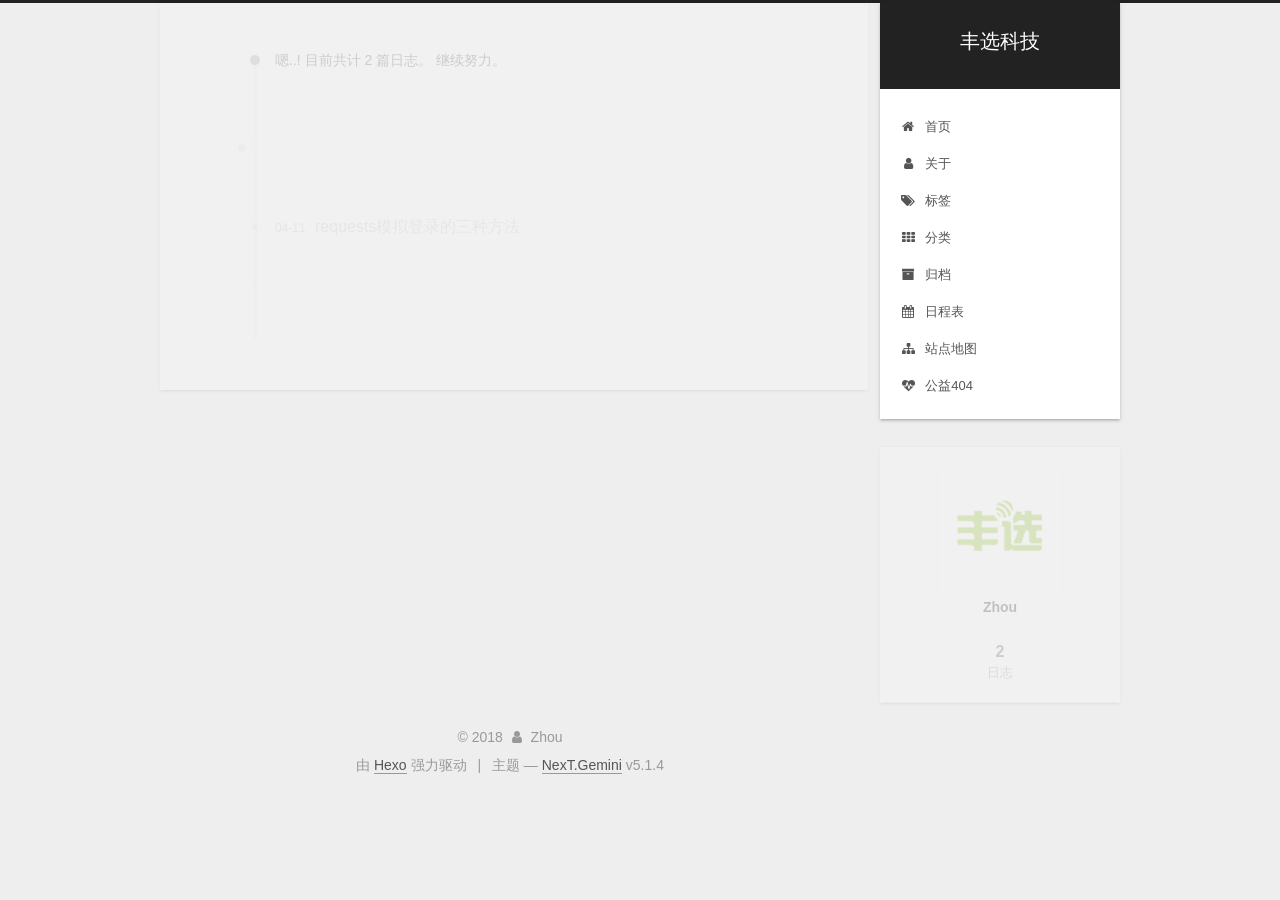
==== archives/index.html @ ca6ec71e "Site updated: 2018-04-11 14:14:42" ====
<!DOCTYPE html>



  


<html class="theme-next gemini use-motion" lang="zh-Hans">
<head>
  <meta charset="UTF-8"/>
<meta http-equiv="X-UA-Compatible" content="IE=edge" />
<meta name="viewport" content="width=device-width, initial-scale=1, maximum-scale=1"/>
<meta name="theme-color" content="#222">









<meta http-equiv="Cache-Control" content="no-transform" />
<meta http-equiv="Cache-Control" content="no-siteapp" />
















  
  
  <link href="/lib/fancybox/source/jquery.fancybox.css?v=2.1.5" rel="stylesheet" type="text/css" />







<link href="/lib/font-awesome/css/font-awesome.min.css?v=4.6.2" rel="stylesheet" type="text/css" />

<link href="/css/main.css?v=5.1.4" rel="stylesheet" type="text/css" />


  <link rel="apple-touch-icon" sizes="180x180" href="/images/apple-touch-icon-next.png?v=5.1.4">


  <link rel="icon" type="image/png" sizes="32x32" href="/images/favicon-32x32-next.png?v=5.1.4">


  <link rel="icon" type="image/png" sizes="16x16" href="/images/favicon-16x16-next.png?v=5.1.4">


  <link rel="mask-icon" href="/images/logo.svg?v=5.1.4" color="#222">





  <meta name="keywords" content="Hexo, NexT" />










<meta property="og:type" content="website">
<meta property="og:title" content="丰选科技">
<meta property="og:url" content="http://yoursite.com/archives/index.html">
<meta property="og:site_name" content="丰选科技">
<meta property="og:locale" content="zh-Hans">
<meta name="twitter:card" content="summary">
<meta name="twitter:title" content="丰选科技">



<script type="text/javascript" id="hexo.configurations">
  var NexT = window.NexT || {};
  var CONFIG = {
    root: '/',
    scheme: 'Gemini',
    version: '5.1.4',
    sidebar: {"position":"right","display":"post","offset":12,"b2t":false,"scrollpercent":false,"onmobile":false},
    fancybox: true,
    tabs: true,
    motion: {"enable":true,"async":false,"transition":{"post_block":"fadeIn","post_header":"slideDownIn","post_body":"slideDownIn","coll_header":"slideLeftIn","sidebar":"slideUpIn"}},
    duoshuo: {
      userId: '0',
      author: '博主'
    },
    algolia: {
      applicationID: '',
      apiKey: '',
      indexName: '',
      hits: {"per_page":10},
      labels: {"input_placeholder":"Search for Posts","hits_empty":"We didn't find any results for the search: ${query}","hits_stats":"${hits} results found in ${time} ms"}
    }
  };
</script>



  <link rel="canonical" href="http://yoursite.com/archives/"/>





  <title>归档 | 丰选科技</title>
  








</head>

<body itemscope itemtype="http://schema.org/WebPage" lang="zh-Hans">

  
  
    
  

  <div class="container sidebar-position-right page-archive">
    <div class="headband"></div>

    <header id="header" class="header" itemscope itemtype="http://schema.org/WPHeader">
      <div class="header-inner"><div class="site-brand-wrapper">
  <div class="site-meta ">
    

    <div class="custom-logo-site-title">
      <a href="/"  class="brand" rel="start">
        <span class="logo-line-before"><i></i></span>
        <span class="site-title">丰选科技</span>
        <span class="logo-line-after"><i></i></span>
      </a>
    </div>
      
        <p class="site-subtitle"></p>
      
  </div>

  <div class="site-nav-toggle">
    <button>
      <span class="btn-bar"></span>
      <span class="btn-bar"></span>
      <span class="btn-bar"></span>
    </button>
  </div>
</div>

<nav class="site-nav">
  

  
    <ul id="menu" class="menu">
      
        
        <li class="menu-item menu-item-home">
          <a href="/" rel="section">
            
              <i class="menu-item-icon fa fa-fw fa-home"></i> <br />
            
            首页
          </a>
        </li>
      
        
        <li class="menu-item menu-item-about">
          <a href="/about/" rel="section">
            
              <i class="menu-item-icon fa fa-fw fa-user"></i> <br />
            
            关于
          </a>
        </li>
      
        
        <li class="menu-item menu-item-tags">
          <a href="/tags/" rel="section">
            
              <i class="menu-item-icon fa fa-fw fa-tags"></i> <br />
            
            标签
          </a>
        </li>
      
        
        <li class="menu-item menu-item-categories">
          <a href="/categories/" rel="section">
            
              <i class="menu-item-icon fa fa-fw fa-th"></i> <br />
            
            分类
          </a>
        </li>
      
        
        <li class="menu-item menu-item-archives">
          <a href="/archives/" rel="section">
            
              <i class="menu-item-icon fa fa-fw fa-archive"></i> <br />
            
            归档
          </a>
        </li>
      
        
        <li class="menu-item menu-item-schedule">
          <a href="/schedule/" rel="section">
            
              <i class="menu-item-icon fa fa-fw fa-calendar"></i> <br />
            
            日程表
          </a>
        </li>
      
        
        <li class="menu-item menu-item-sitemap">
          <a href="/sitemap.xml" rel="section">
            
              <i class="menu-item-icon fa fa-fw fa-sitemap"></i> <br />
            
            站点地图
          </a>
        </li>
      
        
        <li class="menu-item menu-item-commonweal">
          <a href="/404/" rel="section">
            
              <i class="menu-item-icon fa fa-fw fa-heartbeat"></i> <br />
            
            公益404
          </a>
        </li>
      

      
    </ul>
  

  
</nav>



 </div>
    </header>

    <main id="main" class="main">
      <div class="main-inner">
        <div class="content-wrap">
          <div id="content" class="content">
            

  
  
  
  <div class="post-block archive">
    <div id="posts" class="posts-collapse">
      <span class="archive-move-on"></span>

      <span class="archive-page-counter">
        
        
        
          
        
        嗯..! 目前共计 2 篇日志。 继续努力。
      </span>

      

        
        
        

        
          
          <div class="collection-title">
            <h1 class="archive-year" id="archive-year-2018">2018</h1>
          </div>
        
        

        

  <article class="post post-type-normal" itemscope itemtype="http://schema.org/Article">
    <header class="post-header">

      <h2 class="post-title">
        
            <a class="post-title-link" href="/2018/04/11/session/" itemprop="url">
              
                <span itemprop="name">requests模拟登录的三种方法</span>
              
            </a>
        
      </h2>

      <div class="post-meta">
        <time class="post-time" itemprop="dateCreated"
              datetime="2018-04-11T11:55:01+08:00"
              content="2018-04-11" >
          04-11
        </time>
      </div>

    </header>
  </article>



      

        
        
        

        
        

        

  <article class="post post-type-normal" itemscope itemtype="http://schema.org/Article">
    <header class="post-header">

      <h2 class="post-title">
        
            <a class="post-title-link" href="/2018/04/11/hello-world/" itemprop="url">
              
                <span itemprop="name">Hello World</span>
              
            </a>
        
      </h2>

      <div class="post-meta">
        <time class="post-time" itemprop="dateCreated"
              datetime="2018-04-11T11:30:11+08:00"
              content="2018-04-11" >
          04-11
        </time>
      </div>

    </header>
  </article>



      

    </div>
  </div>
  
  
  

  



          </div>
          


          

        </div>
        
          
  
  <div class="sidebar-toggle">
    <div class="sidebar-toggle-line-wrap">
      <span class="sidebar-toggle-line sidebar-toggle-line-first"></span>
      <span class="sidebar-toggle-line sidebar-toggle-line-middle"></span>
      <span class="sidebar-toggle-line sidebar-toggle-line-last"></span>
    </div>
  </div>

  <aside id="sidebar" class="sidebar">
    
    <div class="sidebar-inner">

      

      

      <section class="site-overview-wrap sidebar-panel sidebar-panel-active">
        <div class="site-overview">
          <div class="site-author motion-element" itemprop="author" itemscope itemtype="http://schema.org/Person">
            
              <img class="site-author-image" itemprop="image"
                src="/uploads/touxiang.jpg"
                alt="Zhou" />
            
              <p class="site-author-name" itemprop="name">Zhou</p>
              <p class="site-description motion-element" itemprop="description"></p>
          </div>

          <nav class="site-state motion-element">

            
              <div class="site-state-item site-state-posts">
              
                <a href="/archives/">
              
                  <span class="site-state-item-count">2</span>
                  <span class="site-state-item-name">日志</span>
                </a>
              </div>
            

            

            

          </nav>

          

          

          
          

          
          

          

        </div>
      </section>

      

      

    </div>
  </aside>


        
      </div>
    </main>

    <footer id="footer" class="footer">
      <div class="footer-inner">
        <div class="copyright">&copy; <span itemprop="copyrightYear">2018</span>
  <span class="with-love">
    <i class="fa fa-user"></i>
  </span>
  <span class="author" itemprop="copyrightHolder">Zhou</span>

  
</div>


  <div class="powered-by">由 <a class="theme-link" target="_blank" href="https://hexo.io">Hexo</a> 强力驱动</div>



  <span class="post-meta-divider">|</span>



  <div class="theme-info">主题 &mdash; <a class="theme-link" target="_blank" href="https://github.com/iissnan/hexo-theme-next">NexT.Gemini</a> v5.1.4</div>




        







        
      </div>
    </footer>

    
      <div class="back-to-top">
        <i class="fa fa-arrow-up"></i>
        
      </div>
    

    

  </div>

  

<script type="text/javascript">
  if (Object.prototype.toString.call(window.Promise) !== '[object Function]') {
    window.Promise = null;
  }
</script>









  












  
  
    <script type="text/javascript" src="/lib/jquery/index.js?v=2.1.3"></script>
  

  
  
    <script type="text/javascript" src="/lib/fastclick/lib/fastclick.min.js?v=1.0.6"></script>
  

  
  
    <script type="text/javascript" src="/lib/jquery_lazyload/jquery.lazyload.js?v=1.9.7"></script>
  

  
  
    <script type="text/javascript" src="/lib/velocity/velocity.min.js?v=1.2.1"></script>
  

  
  
    <script type="text/javascript" src="/lib/velocity/velocity.ui.min.js?v=1.2.1"></script>
  

  
  
    <script type="text/javascript" src="/lib/fancybox/source/jquery.fancybox.pack.js?v=2.1.5"></script>
  


  


  <script type="text/javascript" src="/js/src/utils.js?v=5.1.4"></script>

  <script type="text/javascript" src="/js/src/motion.js?v=5.1.4"></script>



  
  


  <script type="text/javascript" src="/js/src/affix.js?v=5.1.4"></script>

  <script type="text/javascript" src="/js/src/schemes/pisces.js?v=5.1.4"></script>



  

  


  <script type="text/javascript" src="/js/src/bootstrap.js?v=5.1.4"></script>



  


  




	





  





  












  





  

  

  

  
  

  

  

  

</body>
</html>
---- css/main.css ----
/* normalize.css v3.0.2 | MIT License | git.io/normalize */
html {
  font-family: sans-serif; /* 1 */
  -ms-text-size-adjust: 100%; /* 2 */
  -webkit-text-size-adjust: 100%; /* 2 */
}
body {
  margin: 0;
}
article,
aside,
details,
figcaption,
figure,
footer,
header,
hgroup,
main,
menu,
nav,
section,
summary {
  display: block;
}
audio,
canvas,
progress,
video {
  display: inline-block; /* 1 */
  vertical-align: baseline; /* 2 */
}
audio:not([controls]) {
  display: none;
  height: 0;
}
[hidden],
template {
  display: none;
}
a {
  background-color: transparent;
}
a:active,
a:hover {
  outline: 0;
}
abbr[title] {
  border-bottom: 1px dotted;
}
b,
strong {
  font-weight: bold;
}
dfn {
  font-style: italic;
}
h1 {
  font-size: 2em;
  margin: 0.67em 0;
}
mark {
  background: #ff0;
  color: #000;
}
small {
  font-size: 80%;
}
sub,
sup {
  font-size: 75%;
  line-height: 0;
  position: relative;
  vertical-align: baseline;
}
sup {
  top: -0.5em;
}
sub {
  bottom: -0.25em;
}
img {
  border: 0;
}
svg:not(:root) {
  overflow: hidden;
}
figure {
  margin: 1em 40px;
}
hr {
  -moz-box-sizing: content-box;
  box-sizing: content-box;
  height: 0;
}
pre {
  overflow: auto;
}
code,
kbd,
pre,
samp {
  font-family: monospace, monospace;
  font-size: 1em;
}
button,
input,
optgroup,
select,
textarea {
  color: inherit; /* 1 */
  font: inherit; /* 2 */
  margin: 0; /* 3 */
}
button {
  overflow: visible;
}
button,
select {
  text-transform: none;
}
button,
html input[type="button"],
input[type="reset"],
input[type="submit"] {
  -webkit-appearance: button; /* 2 */
  cursor: pointer; /* 3 */
}
button[disabled],
html input[disabled] {
  cursor: default;
}
button::-moz-focus-inner,
input::-moz-focus-inner {
  border: 0;
  padding: 0;
}
input {
  line-height: normal;
}
input[type="checkbox"],
input[type="radio"] {
  box-sizing: border-box; /* 1 */
  padding: 0; /* 2 */
}
input[type="number"]::-webkit-inner-spin-button,
input[type="number"]::-webkit-outer-spin-button {
  height: auto;
}
input[type="search"] {
  -webkit-appearance: textfield; /* 1 */
  -moz-box-sizing: content-box;
  -webkit-box-sizing: content-box; /* 2 */
  box-sizing: content-box;
}
input[type="search"]::-webkit-search-cancel-button,
input[type="search"]::-webkit-search-decoration {
  -webkit-appearance: none;
}
fieldset {
  border: 1px solid #c0c0c0;
  margin: 0 2px;
  padding: 0.35em 0.625em 0.75em;
}
legend {
  border: 0; /* 1 */
  padding: 0; /* 2 */
}
textarea {
  overflow: auto;
}
optgroup {
  font-weight: bold;
}
table {
  border-collapse: collapse;
  border-spacing: 0;
}
td,
th {
  padding: 0;
}
::selection {
  background: #262a30;
  color: #fff;
}
body {
  position: relative;
  font-family: 'Lato', "PingFang SC", "Microsoft YaHei", sans-serif;
  font-size: 14px;
  line-height: 2;
  color: #555;
  background: #eee;
}
@media (max-width: 767px) {
  body {
    padding-right: 0 !important;
  }
}
@media (min-width: 768px) and (max-width: 991px) {
  body {
    padding-right: 0 !important;
  }
}
@media (min-width: 1600px) {
  body {
    font-size: 16px;
  }
}
h1,
h2,
h3,
h4,
h5,
h6 {
  margin: 0;
  padding: 0;
  font-weight: bold;
  line-height: 1.5;
  font-family: 'Lato', "PingFang SC", "Microsoft YaHei", sans-serif;
}
h2,
h3,
h4,
h5,
h6 {
  margin: 20px 0 15px;
}
h1 {
  font-size: 22px;
}
@media (max-width: 767px) {
  h1 {
    font-size: 18px;
  }
}
h2 {
  font-size: 20px;
}
@media (max-width: 767px) {
  h2 {
    font-size: 16px;
  }
}
h3 {
  font-size: 18px;
}
@media (max-width: 767px) {
  h3 {
    font-size: 14px;
  }
}
h4 {
  font-size: 16px;
}
@media (max-width: 767px) {
  h4 {
    font-size: 12px;
  }
}
h5 {
  font-size: 14px;
}
@media (max-width: 767px) {
  h5 {
    font-size: 10px;
  }
}
h6 {
  font-size: 12px;
}
@media (max-width: 767px) {
  h6 {
    font-size: 8px;
  }
}
p {
  margin: 0 0 20px 0;
}
a {
  color: #555;
  text-decoration: none;
  outline: none;
  border-bottom: 1px solid #999;
  word-wrap: break-word;
}
a:hover {
  color: #222;
  border-bottom-color: #222;
}
blockquote {
  margin: 0;
  padding: 0;
}
img {
  display: block;
  margin: auto;
  max-width: 100%;
  height: auto;
}
hr {
  margin: 40px 0;
  height: 3px;
  border: none;
  background-color: #ddd;
  background-image: repeating-linear-gradient(-45deg, #fff, #fff 4px, transparent 4px, transparent 8px);
}
blockquote {
  padding: 0 15px;
  color: #666;
  border-left: 4px solid #ddd;
}
blockquote cite::before {
  content: "-";
  padding: 0 5px;
}
dt {
  font-weight: 700;
}
dd {
  margin: 0;
  padding: 0;
}
kbd {
  border: 1px solid #ccc;
  border-radius: 0.2em;
  box-shadow: 0.1em 0.1em 0.2em rgba(0,0,0,0.1);
  background-color: #f9f9f9;
  font-family: inherit;
  background-image: -webkit-linear-gradient(top, #eee, #fff, #eee);
  padding: 0.1em 0.3em;
  white-space: nowrap;
}
.text-left {
  text-align: left;
}
.text-center {
  text-align: center;
}
.text-right {
  text-align: right;
}
.text-justify {
  text-align: justify;
}
.text-nowrap {
  white-space: nowrap;
}
.text-lowercase {
  text-transform: lowercase;
}
.text-uppercase {
  text-transform: uppercase;
}
.text-capitalize {
  text-transform: capitalize;
}
.center-block {
  display: block;
  margin-left: auto;
  margin-right: auto;
}
.clearfix:before,
.clearfix:after {
  content: " ";
  display: table;
}
.clearfix:after {
  clear: both;
}
.pullquote {
  width: 45%;
}
.pullquote.left {
  float: left;
  margin-left: 5px;
  margin-right: 10px;
}
.pullquote.right {
  float: right;
  margin-left: 10px;
  margin-right: 5px;
}
.affix.affix.affix {
  position: fixed;
}
.translation {
  margin-top: -20px;
  font-size: 14px;
  color: #999;
}
.scrollbar-measure {
  width: 100px;
  height: 100px;
  overflow: scroll;
  position: absolute;
  top: -9999px;
}
.use-motion .motion-element {
  opacity: 0;
}
table {
  margin: 20px 0;
  width: 100%;
  border-collapse: collapse;
  border-spacing: 0;
  border: 1px solid #ddd;
  font-size: 14px;
  table-layout: fixed;
  word-wrap: break-all;
}
table>tbody>tr:nth-of-type(odd) {
  background-color: #f9f9f9;
}
table>tbody>tr:hover {
  background-color: #f5f5f5;
}
caption,
th,
td {
  padding: 8px;
  text-align: left;
  vertical-align: middle;
  font-weight: normal;
}
th,
td {
  border-bottom: 3px solid #ddd;
  border-right: 1px solid #eee;
}
th {
  padding-bottom: 10px;
  font-weight: 700;
}
td {
  border-bottom-width: 1px;
}
html,
body {
  height: 100%;
}
.container {
  position: relative;
  min-height: 100%;
}
.header-inner {
  margin: 0 auto;
  padding: 100px 0 70px;
  width: calc(100% - 252px);
}
@media (min-width: 1600px) {
  .container .header-inner {
    width: 900px;
  }
}
.main {
  padding-bottom: 150px;
}
.main-inner {
  margin: 0 auto;
  width: calc(100% - 252px);
}
@media (min-width: 1600px) {
  .container .main-inner {
    width: 900px;
  }
}
.footer {
  position: absolute;
  left: 0;
  bottom: 0;
  width: 100%;
  min-height: 50px;
}
.footer-inner {
  box-sizing: border-box;
  margin: 20px auto;
  width: calc(100% - 252px);
}
@media (min-width: 1600px) {
  .container .footer-inner {
    width: 900px;
  }
}
pre,
.highlight {
  overflow: auto;
  margin: 20px 0;
  padding: 0;
  font-size: 13px;
  color: #c5c8c6;
  background: #1d1f21;
  line-height: 1.6;
}
pre,
code {
  font-family: consolas, Menlo, "PingFang SC", "Microsoft YaHei", monospace;
}
code {
  padding: 2px 4px;
  word-wrap: break-word;
  color: #555;
  background: #eee;
  border-radius: 3px;
  font-size: 13px;
}
pre {
  padding: 10px;
}
pre code {
  padding: 0;
  color: #c5c8c6;
  background: none;
  text-shadow: none;
}
.highlight {
  border-radius: 1px;
}
.highlight pre {
  border: none;
  margin: 0;
  padding: 10px 0;
}
.highlight table {
  margin: 0;
  width: auto;
  border: none;
}
.highlight td {
  border: none;
  padding: 0;
}
.highlight figcaption {
  font-size: 1em;
  color: #c5c8c6;
  line-height: 1em;
  margin-bottom: 1em;
}
.highlight figcaption:before,
.highlight figcaption:after {
  content: " ";
  display: table;
}
.highlight figcaption:after {
  clear: both;
}
.highlight figcaption a {
  float: right;
  color: #c5c8c6;
}
.highlight figcaption a:hover {
  border-bottom-color: #c5c8c6;
}
.highlight .gutter pre {
  padding-left: 10px;
  padding-right: 10px;
  color: #888f96;
  text-align: right;
  background-color: #000;
}
.highlight .code pre {
  width: 100%;
  padding-left: 10px;
  padding-right: 10px;
  background-color: #1d1f21;
}
.highlight .line {
  height: 20px;
}
.gutter {
  -webkit-user-select: none;
  -moz-user-select: none;
  -ms-user-select: none;
  user-select: none;
}
.gist table {
  width: auto;
}
.gist table td {
  border: none;
}
pre .deletion {
  background: #008000;
}
pre .addition {
  background: #800000;
}
pre .meta {
  color: #b294bb;
}
pre .comment {
  color: #969896;
}
pre .variable,
pre .attribute,
pre .tag,
pre .regexp,
pre .ruby .constant,
pre .xml .tag .title,
pre .xml .pi,
pre .xml .doctype,
pre .html .doctype,
pre .css .id,
pre .css .class,
pre .css .pseudo {
  color: #c66;
}
pre .number,
pre .preprocessor,
pre .built_in,
pre .literal,
pre .params,
pre .constant,
pre .command {
  color: #de935f;
}
pre .ruby .class .title,
pre .css .rules .attribute,
pre .string,
pre .value,
pre .inheritance,
pre .header,
pre .ruby .symbol,
pre .xml .cdata,
pre .special,
pre .number,
pre .formula {
  color: #b5bd68;
}
pre .title,
pre .css .hexcolor {
  color: #8abeb7;
}
pre .function,
pre .python .decorator,
pre .python .title,
pre .ruby .function .title,
pre .ruby .title .keyword,
pre .perl .sub,
pre .javascript .title,
pre .coffeescript .title {
  color: #81a2be;
}
pre .keyword,
pre .javascript .function {
  color: #b294bb;
}
.full-image.full-image.full-image.full-image {
  border: none;
  max-width: 100%;
  width: auto;
  margin: 20px auto 25px;
}
@media (min-width: 992px) {
  .full-image.full-image.full-image.full-image {
    max-width: none;
    width: 118%;
    margin: 0 -9%;
  }
}
.blockquote-center,
.page-home .post-type-quote blockquote,
.page-post-detail .post-type-quote blockquote {
  position: relative;
  margin: 40px 0;
  padding: 0;
  border-left: none;
  text-align: center;
}
.blockquote-center::before,
.page-home .post-type-quote blockquote::before,
.page-post-detail .post-type-quote blockquote::before,
.blockquote-center::after,
.page-home .post-type-quote blockquote::after,
.page-post-detail .post-type-quote blockquote::after {
  position: absolute;
  content: ' ';
  display: block;
  width: 100%;
  height: 24px;
  opacity: 0.2;
  background-repeat: no-repeat;
  background-position: 0 -6px;
  background-size: 22px 22px;
}
.blockquote-center::before,
.page-home .post-type-quote blockquote::before,
.page-post-detail .post-type-quote blockquote::before {
  top: -20px;
  background-image: url("../images/quote-l.svg");
  border-top: 1px solid #ccc;
}
.blockquote-center::after,
.page-home .post-type-quote blockquote::after,
.page-post-detail .post-type-quote blockquote::after {
  bottom: -20px;
  background-image: url("../images/quote-r.svg");
  border-bottom: 1px solid #ccc;
  background-position: 100% 8px;
}
.blockquote-center p,
.page-home .post-type-quote blockquote p,
.page-post-detail .post-type-quote blockquote p,
.blockquote-center div,
.page-home .post-type-quote blockquote div,
.page-post-detail .post-type-quote blockquote div {
  text-align: center;
}
.post .post-body .group-picture img {
  box-sizing: border-box;
  padding: 0 3px;
  border: none;
}
.post .group-picture-row {
  overflow: hidden;
  margin-top: 6px;
}
.post .group-picture-row:first-child {
  margin-top: 0;
}
.post .group-picture-column {
  float: left;
}
.page-post-detail .post-body .group-picture-column {
  float: none;
  margin-top: 10px;
  width: auto !important;
}
.page-post-detail .post-body .group-picture-column img {
  margin: 0 auto;
}
.page-archive .group-picture-container {
  overflow: hidden;
}
.page-archive .group-picture-row {
  float: left;
}
.page-archive .group-picture-row:first-child {
  margin-top: 6px;
}
.page-archive .group-picture-column {
  max-width: 150px;
  max-height: 150px;
}
.post-body .note {
  position: relative;
  padding: 15px;
  margin-bottom: 20px;
  border: 1px solid #eee;
  border-left-width: 5px;
  border-radius: 3px;
}
.post-body .note h2,
.post-body .note h3,
.post-body .note h4,
.post-body .note h5,
.post-body .note h6 {
  margin-top: 0;
  margin-bottom: 0;
  border-bottom: initial;
  padding-top: 0 !important;
}
.post-body .note p:first-child,
.post-body .note ul:first-child,
.post-body .note ol:first-child,
.post-body .note table:first-child,
.post-body .note pre:first-child,
.post-body .note blockquote:first-child {
  margin-top: 0;
}
.post-body .note p:last-child,
.post-body .note ul:last-child,
.post-body .note ol:last-child,
.post-body .note table:last-child,
.post-body .note pre:last-child,
.post-body .note blockquote:last-child {
  margin-bottom: 0;
}
.post-body .note.default {
  border-left-color: #777;
}
.post-body .note.default h2,
.post-body .note.default h3,
.post-body .note.default h4,
.post-body .note.default h5,
.post-body .note.default h6 {
  color: #777;
}
.post-body .note.primary {
  border-left-color: #6f42c1;
}
.post-body .note.primary h2,
.post-body .note.primary h3,
.post-body .note.primary h4,
.post-body .note.primary h5,
.post-body .note.primary h6 {
  color: #6f42c1;
}
.post-body .note.info {
  border-left-color: #428bca;
}
.post-body .note.info h2,
.post-body .note.info h3,
.post-body .note.info h4,
.post-body .note.info h5,
.post-body .note.info h6 {
  color: #428bca;
}
.post-body .note.success {
  border-left-color: #5cb85c;
}
.post-body .note.success h2,
.post-body .note.success h3,
.post-body .note.success h4,
.post-body .note.success h5,
.post-body .note.success h6 {
  color: #5cb85c;
}
.post-body .note.warning {
  border-left-color: #f0ad4e;
}
.post-body .note.warning h2,
.post-body .note.warning h3,
.post-body .note.warning h4,
.post-body .note.warning h5,
.post-body .note.warning h6 {
  color: #f0ad4e;
}
.post-body .note.danger {
  border-left-color: #d9534f;
}
.post-body .note.danger h2,
.post-body .note.danger h3,
.post-body .note.danger h4,
.post-body .note.danger h5,
.post-body .note.danger h6 {
  color: #d9534f;
}
.post-body .label {
  display: inline;
  padding: 0 2px;
  white-space: nowrap;
}
.post-body .label.default {
  background-color: #f0f0f0;
}
.post-body .label.primary {
  background-color: #efe6f7;
}
.post-body .label.info {
  background-color: #e5f2f8;
}
.post-body .label.success {
  background-color: #e7f4e9;
}
.post-body .label.warning {
  background-color: #fcf6e1;
}
.post-body .label.danger {
  background-color: #fae8eb;
}
.post-body .tabs {
  position: relative;
  display: block;
  margin-bottom: 20px;
  padding-top: 10px;
}
.post-body .tabs ul.nav-tabs {
  margin: 0;
  padding: 0;
  display: flex;
  margin-bottom: -1px;
}
@media (max-width: 413px) {
  .post-body .tabs ul.nav-tabs {
    display: block;
    margin-bottom: 5px;
  }
}
.post-body .tabs ul.nav-tabs li.tab {
  list-style-type: none !important;
  margin: 0 0.25em 0 0;
  border-top: 3px solid transparent;
  border-left: 1px solid transparent;
  border-right: 1px solid transparent;
}
@media (max-width: 413px) {
  .post-body .tabs ul.nav-tabs li.tab {
    margin: initial;
    border-top: 1px solid transparent;
    border-left: 3px solid transparent;
    border-right: 1px solid transparent;
    border-bottom: 1px solid transparent;
  }
}
.post-body .tabs ul.nav-tabs li.tab a {
  outline: 0;
  border-bottom: initial;
  display: block;
  line-height: 1.8em;
  padding: 0.25em 0.75em;
  transition-duration: 0.2s;
  transition-timing-function: ease-out;
  transition-delay: 0s;
}
.post-body .tabs ul.nav-tabs li.tab a i {
  width: 1.285714285714286em;
}
.post-body .tabs ul.nav-tabs li.tab.active {
  border-top: 3px solid #fc6423;
  border-left: 1px solid #ddd;
  border-right: 1px solid #ddd;
  background-color: #fff;
}
@media (max-width: 413px) {
  .post-body .tabs ul.nav-tabs li.tab.active {
    border-top: 1px solid #ddd;
    border-left: 3px solid #fc6423;
    border-right: 1px solid #ddd;
    border-bottom: 1px solid #ddd;
  }
}
.post-body .tabs ul.nav-tabs li.tab.active a {
  cursor: default;
  color: #555;
}
.post-body .tabs .tab-content {
  background-color: #fff;
}
.post-body .tabs .tab-content .tab-pane {
  border: 1px solid #ddd;
  padding: 20px 20px 0 20px;
}
.post-body .tabs .tab-content .tab-pane:not(.active) {
  display: none !important;
}
.post-body .tabs .tab-content .tab-pane.active {
  display: block !important;
}
.btn {
  display: inline-block;
  padding: 0 20px;
  font-size: 14px;
  color: #555;
  background: #fff;
  border: 2px solid #555;
  text-decoration: none;
  border-radius: 2px;
  transition-property: background-color;
  transition-duration: 0.2s;
  transition-timing-function: ease-in-out;
  transition-delay: 0s;
  line-height: 2;
}
.btn:hover {
  border-color: #222;
  color: #fff;
  background: #222;
}
.btn +.btn {
  margin: 0 0 8px 8px;
}
.btn .fa-fw {
  width: 1.285714285714286em;
  text-align: left;
}
.btn-bar {
  display: block;
  width: 22px;
  height: 2px;
  background: #555;
  border-radius: 1px;
}
.btn-bar+.btn-bar {
  margin-top: 4px;
}
.pagination {
  margin: 120px 0 40px;
  text-align: center;
  border-top: 1px solid #eee;
}
.page-number-basic,
.pagination .prev,
.pagination .next,
.pagination .page-number,
.pagination .space {
  display: inline-block;
  position: relative;
  top: -1px;
  margin: 0 10px;
  padding: 0 11px;
}
@media (max-width: 767px) {
  .page-number-basic,
  .pagination .prev,
  .pagination .next,
  .pagination .page-number,
  .pagination .space {
    margin: 0 5px;
  }
}
.pagination .prev,
.pagination .next,
.pagination .page-number {
  border-bottom: 0;
  border-top: 1px solid #eee;
  transition-property: border-color;
  transition-duration: 0.2s;
  transition-timing-function: ease-in-out;
  transition-delay: 0s;
}
.pagination .prev:hover,
.pagination .next:hover,
.pagination .page-number:hover {
  border-top-color: #222;
}
.pagination .space {
  padding: 0;
  margin: 0;
}
.pagination .prev {
  margin-left: 0;
}
.pagination .next {
  margin-right: 0;
}
.pagination .page-number.current {
  color: #fff;
  background: #ccc;
  border-top-color: #ccc;
}
@media (max-width: 767px) {
  .pagination {
    border-top: none;
  }
  .pagination .prev,
  .pagination .next,
  .pagination .page-number {
    margin-bottom: 10px;
    border-top: 0;
    border-bottom: 1px solid #eee;
    padding: 0 10px;
  }
  .pagination .prev:hover,
  .pagination .next:hover,
  .pagination .page-number:hover {
    border-bottom-color: #222;
  }
}
.comments {
  margin: 60px 20px 0;
}
.tag-cloud {
  text-align: center;
}
.tag-cloud a {
  display: inline-block;
  margin: 10px;
}
.back-to-top {
  box-sizing: border-box;
  position: fixed;
  bottom: -100px;
  right: 30px;
  z-index: 1050;
  padding: 0 6px;
  width: 24px;
  background: #222;
  font-size: 12px;
  opacity: 0.6;
  color: #fff;
  cursor: pointer;
  text-align: center;
  -webkit-transform: translateZ(0);
  transition-property: bottom;
  transition-duration: 0.2s;
  transition-timing-function: ease-in-out;
  transition-delay: 0s;
}
@media (min-width: 768px) and (max-width: 991px) {
  .back-to-top {
    display: none !important;
  }
}
@media (max-width: 767px) {
  .back-to-top {
    display: none !important;
  }
}
.back-to-top.back-to-top-on {
  bottom: 30px;
}
.header {
  background: transparent;
}
.header-inner {
  position: relative;
}
.headband {
  height: 3px;
  background: #222;
}
.site-meta {
  margin: 0;
  text-align: center;
}
@media (max-width: 767px) {
  .site-meta {
    text-align: center;
  }
}
.brand {
  position: relative;
  display: inline-block;
  padding: 0 40px;
  color: #fff;
  background: #222;
  border-bottom: none;
}
.brand:hover {
  color: #fff;
}
.logo {
  display: inline-block;
  margin-right: 5px;
  line-height: 36px;
  vertical-align: top;
}
.site-title {
  display: inline-block;
  vertical-align: top;
  line-height: 36px;
  font-size: 20px;
  font-weight: normal;
  font-family: 'Lato', "PingFang SC", "Microsoft YaHei", sans-serif;
}
.site-subtitle {
  margin-top: 10px;
  font-size: 13px;
  color: #ddd;
}
.use-motion .brand {
  opacity: 0;
}
.use-motion .logo,
.use-motion .site-title,
.use-motion .site-subtitle {
  opacity: 0;
  position: relative;
  top: -10px;
}
.site-nav-toggle {
  display: none;
  position: absolute;
  top: 10px;
  left: 10px;
}
@media (max-width: 767px) {
  .site-nav-toggle {
    display: block;
  }
}
.site-nav-toggle button {
  margin-top: 2px;
  padding: 9px 10px;
  background: transparent;
  border: none;
}
@media (max-width: 767px) {
  .site-nav {
    display: none;
    margin: 0 -10px;
    padding: 0 10px;
    clear: both;
    border-top: 1px solid #ddd;
  }
}
@media (min-width: 768px) and (max-width: 991px) {
  .site-nav {
    display: block !important;
  }
}
@media (min-width: 992px) {
  .site-nav {
    display: block !important;
  }
}
.menu {
  margin-top: 20px;
  padding-left: 0;
  text-align: center;
}
.menu .menu-item {
  display: inline-block;
  margin: 0 10px;
  list-style: none;
}
@media screen and (max-width: 767px) {
  .menu .menu-item {
    margin-top: 10px;
  }
}
.menu .menu-item a {
  display: block;
  font-size: 13px;
  line-height: inherit;
  border-bottom: 1px solid transparent;
  transition-property: border-color;
  transition-duration: 0.2s;
  transition-timing-function: ease-in-out;
  transition-delay: 0s;
}
.menu .menu-item a:hover,
.menu-item-active a {
  border-bottom-color: #222;
}
.menu .menu-item .fa {
  margin-right: 5px;
}
.use-motion .menu-item {
  opacity: 0;
}
.post-body {
  font-family: 'Lato', "PingFang SC", "Microsoft YaHei", sans-serif;
}
@media (max-width: 767px) {
  .post-body {
    word-break: break-word;
  }
}
.post-body .fancybox img {
  display: block !important;
  margin: 0 auto;
  cursor: pointer;
  cursor: zoom-in;
  cursor: -webkit-zoom-in;
}
.post-body .image-caption,
.post-body .figure .caption {
  margin: -20px auto 15px;
  text-align: center;
  font-size: 14px;
  color: #999;
  font-weight: bold;
  line-height: 1;
}
.post-sticky-flag {
  display: inline-block;
  font-size: 16px;
  -ms-transform: rotate(30deg);
  -webkit-transform: rotate(30deg);
  -moz-transform: rotate(30deg);
  -ms-transform: rotate(30deg);
  -o-transform: rotate(30deg);
  transform: rotate(30deg);
}
.use-motion .post-block,
.use-motion .pagination,
.use-motion .comments {
  opacity: 0;
}
.use-motion .post-header {
  opacity: 0;
}
.use-motion .post-body {
  opacity: 0;
}
.use-motion .collection-title {
  opacity: 0;
}
.posts-expand {
  padding-top: 40px;
}
@media (max-width: 767px) {
  .posts-expand {
    margin: 0 20px;
  }
  .post-body pre .gutter pre {
    padding-right: 10px;
  }
  .post-body .highlight {
    margin-left: 0px;
    margin-right: 0px;
    padding: 0;
  }
  .post-body .highlight .gutter pre {
    padding-right: 10px;
  }
}
@media (min-width: 992px) {
  .posts-expand .post-body {
    text-align: justify;
  }
}
.posts-expand .post-body h2,
.posts-expand .post-body h3,
.posts-expand .post-body h4,
.posts-expand .post-body h5,
.posts-expand .post-body h6 {
  padding-top: 10px;
}
.posts-expand .post-body h2 .header-anchor,
.posts-expand .post-body h3 .header-anchor,
.posts-expand .post-body h4 .header-anchor,
.posts-expand .post-body h5 .header-anchor,
.posts-expand .post-body h6 .header-anchor {
  float: right;
  margin-left: 10px;
  color: #ccc;
  border-bottom-style: none;
  visibility: hidden;
}
.posts-expand .post-body h2 .header-anchor:hover,
.posts-expand .post-body h3 .header-anchor:hover,
.posts-expand .post-body h4 .header-anchor:hover,
.posts-expand .post-body h5 .header-anchor:hover,
.posts-expand .post-body h6 .header-anchor:hover {
  color: inherit;
}
.posts-expand .post-body h2:hover .header-anchor,
.posts-expand .post-body h3:hover .header-anchor,
.posts-expand .post-body h4:hover .header-anchor,
.posts-expand .post-body h5:hover .header-anchor,
.posts-expand .post-body h6:hover .header-anchor {
  visibility: visible;
}
.posts-expand .post-body ul li {
  list-style: circle;
}
.posts-expand .post-body img {
  box-sizing: border-box;
  margin: auto;
  padding: 3px;
  border: 1px solid #ddd;
}
.posts-expand .post-body .fancybox img {
  margin: 0 auto 25px;
}
@media (max-width: 767px) {
  .posts-collapse {
    margin: 0 20px;
  }
  .posts-collapse .post-title,
  .posts-collapse .post-meta {
    display: block;
    width: auto;
    text-align: left;
  }
}
.posts-collapse {
  position: relative;
  z-index: 1010;
  margin-left: 55px;
}
.posts-collapse::after {
  content: " ";
  position: absolute;
  top: 20px;
  left: 0;
  margin-left: -2px;
  width: 4px;
  height: 100%;
  background: #f5f5f5;
  z-index: -1;
}
@media (max-width: 767px) {
  .posts-collapse {
    margin: 0 20px;
  }
}
.posts-collapse .collection-title {
  position: relative;
  margin: 60px 0;
}
.posts-collapse .collection-title h1,
.posts-collapse .collection-title h2 {
  margin-left: 20px;
}
.posts-collapse .collection-title small {
  color: #bbb;
  margin-left: 5px;
}
.posts-collapse .collection-title::before {
  content: " ";
  position: absolute;
  left: 0;
  top: 50%;
  margin-left: -4px;
  margin-top: -4px;
  width: 8px;
  height: 8px;
  background: #bbb;
  border-radius: 50%;
}
.posts-collapse .post {
  margin: 30px 0;
}
.posts-collapse .post-header {
  position: relative;
  transition-duration: 0.2s;
  transition-timing-function: ease-in-out;
  transition-delay: 0s;
  transition-property: border;
  border-bottom: 1px dashed #ccc;
}
.posts-collapse .post-header::before {
  content: " ";
  position: absolute;
  left: 0;
  top: 12px;
  width: 6px;
  height: 6px;
  margin-left: -4px;
  background: #bbb;
  border-radius: 50%;
  border: 1px solid #fff;
  transition-duration: 0.2s;
  transition-timing-function: ease-in-out;
  transition-delay: 0s;
  transition-property: background;
}
.posts-collapse .post-header:hover {
  border-bottom-color: #666;
}
.posts-collapse .post-header:hover::before {
  background: #222;
}
.posts-collapse .post-meta {
  position: absolute;
  font-size: 12px;
  left: 20px;
  top: 5px;
}
.posts-collapse .post-comments-count {
  display: none;
}
.posts-collapse .post-title {
  margin-left: 60px;
  font-size: 16px;
  font-weight: normal;
  line-height: inherit;
}
.posts-collapse .post-title::after {
  margin-left: 3px;
  opacity: 0.6;
}
.posts-collapse .post-title a {
  color: #666;
  border-bottom: none;
}
.page-home .post-type-quote .post-header,
.page-post-detail .post-type-quote .post-header,
.page-home .post-type-quote .post-tags,
.page-post-detail .post-type-quote .post-tags {
  display: none;
}
.posts-expand .post-title {
  text-align: center;
  word-break: break-word;
  font-weight: 400;
}
.posts-expand .post-title-link {
  display: inline-block;
  position: relative;
  color: #555;
  border-bottom: none;
  line-height: 1.2;
  vertical-align: top;
}
.posts-expand .post-title-link::before {
  content: "";
  position: absolute;
  width: 100%;
  height: 2px;
  bottom: 0;
  left: 0;
  background-color: #000;
  visibility: hidden;
  -webkit-transform: scaleX(0);
  -moz-transform: scaleX(0);
  -ms-transform: scaleX(0);
  -o-transform: scaleX(0);
  transform: scaleX(0);
  transition-duration: 0.2s;
  transition-timing-function: ease-in-out;
  transition-delay: 0s;
}
.posts-expand .post-title-link:hover::before {
  visibility: visible;
  -webkit-transform: scaleX(1);
  -moz-transform: scaleX(1);
  -ms-transform: scaleX(1);
  -o-transform: scaleX(1);
  transform: scaleX(1);
}
.posts-expand .post-title-link .fa {
  font-size: 16px;
}
.posts-expand .post-meta {
  margin: 3px 0 60px 0;
  color: #999;
  font-family: 'Lato', "PingFang SC", "Microsoft YaHei", sans-serif;
  font-size: 12px;
  text-align: center;
}
.posts-expand .post-meta .post-category-list {
  display: inline-block;
  margin: 0;
  padding: 3px;
}
.posts-expand .post-meta .post-category-list-link {
  color: #999;
}
.posts-expand .post-meta .post-description {
  font-size: 14px;
  margin-top: 2px;
}
.post-meta-divider {
  margin: 0 0.5em;
}
.post-meta-item-icon {
  margin-right: 3px;
}
@media (min-width: 768px) and (max-width: 991px) {
  .post-meta-item-icon {
    display: inline-block;
  }
}
@media (max-width: 767px) {
  .post-meta-item-icon {
    display: inline-block;
  }
}
@media (min-width: 768px) and (max-width: 991px) {
  .post-meta-item-text {
    display: none;
  }
}
@media (max-width: 767px) {
  .post-meta-item-text {
    display: none;
  }
}
@media (max-width: 767px) {
  .posts-expand .post-comments-count {
    display: none;
  }
}
.post-button {
  margin-top: 40px;
}
.posts-expand .post-tags {
  margin-top: 40px;
  text-align: center;
}
.posts-expand .post-tags a {
  display: inline-block;
  margin-right: 10px;
  font-size: 13px;
}
.post-nav {
  display: table;
  margin-top: 15px;
  width: 100%;
  border-top: 1px solid #eee;
}
.post-nav-divider {
  display: table-cell;
  width: 10%;
}
.post-nav-item {
  display: table-cell;
  padding: 10px 0 0 0;
  width: 45%;
  vertical-align: top;
}
.post-nav-item a {
  position: relative;
  display: block;
  line-height: 25px;
  font-size: 14px;
  color: #555;
  border-bottom: none;
}
.post-nav-item a:hover {
  color: #222;
  border-bottom: none;
}
.post-nav-item a:active {
  top: 2px;
}
.post-nav-item .fa {
  position: absolute;
  top: 8px;
  left: 0;
  font-size: 12px;
}
.post-nav-next a {
  padding-left: 15px;
}
.post-nav-prev {
  text-align: right;
}
.post-nav-prev a {
  padding-right: 15px;
}
.post-nav-prev .fa {
  right: 0;
  left: auto;
}
.posts-expand .post-eof {
  display: block;
  margin: 80px auto 60px;
  width: 8%;
  height: 1px;
  background: #ccc;
  text-align: center;
}
.post:last-child .post-eof.post-eof.post-eof {
  display: none;
}
.post-gallery {
  display: table;
  table-layout: fixed;
  width: 100%;
  border-collapse: separate;
}
.post-gallery-row {
  display: table-row;
}
.post-gallery .post-gallery-img {
  display: table-cell;
  text-align: center;
  vertical-align: middle;
  border: none;
}
.post-gallery .post-gallery-img img {
  max-width: 100%;
  max-height: 100%;
  border: none;
}
.fancybox-close,
.fancybox-close:hover {
  border: none;
}
.rtl.post-body p,
.rtl.post-body a,
.rtl.post-body h1,
.rtl.post-body h2,
.rtl.post-body h3,
.rtl.post-body h4,
.rtl.post-body h5,
.rtl.post-body h6,
.rtl.post-body li,
.rtl.post-body ul,
.rtl.post-body ol {
  direction: rtl;
  font-family: UKIJ Ekran;
}
.rtl.post-title {
  font-family: UKIJ Ekran;
}
.sidebar {
  position: fixed;
  right: 0;
  top: 0;
  bottom: 0;
  width: 0;
  z-index: 1040;
  box-shadow: inset 0 2px 6px #000;
  background: #222;
  -webkit-transform: translateZ(0);
}
.sidebar a {
  color: #999;
  border-bottom-color: #555;
}
.sidebar a:hover {
  color: #eee;
}
@media (min-width: 768px) and (max-width: 991px) {
  .sidebar {
    display: none !important;
  }
}
@media (max-width: 767px) {
  .sidebar {
    display: none !important;
  }
}
.sidebar-inner {
  position: relative;
  padding: 20px 10px;
  color: #999;
  text-align: center;
}
.site-overview-wrap {
  overflow: hidden;
}
.site-overview {
  overflow-y: auto;
  overflow-x: hidden;
}
.sidebar-toggle {
  position: fixed;
  right: 30px;
  bottom: 45px;
  width: 14px;
  height: 14px;
  padding: 5px;
  background: #222;
  line-height: 0;
  z-index: 1050;
  cursor: pointer;
  -webkit-transform: translateZ(0);
}
@media (min-width: 768px) and (max-width: 991px) {
  .sidebar-toggle {
    display: none !important;
  }
}
@media (max-width: 767px) {
  .sidebar-toggle {
    display: none !important;
  }
}
.sidebar-toggle-line {
  position: relative;
  display: inline-block;
  vertical-align: top;
  height: 2px;
  width: 100%;
  background: #fff;
  margin-top: 3px;
}
.sidebar-toggle-line:first-child {
  margin-top: 0;
}
.site-author-image {
  display: block;
  margin: 0 auto;
  padding: 2px;
  max-width: 120px;
  height: auto;
  border: 1px solid #eee;
}
.site-author-name {
  margin: 0;
  text-align: center;
  color: #222;
  font-weight: 600;
}
.site-description {
  margin-top: 0;
  text-align: center;
  font-size: 13px;
  color: #999;
}
.site-state {
  overflow: hidden;
  line-height: 1.4;
  white-space: nowrap;
  text-align: center;
}
.site-state-item {
  display: inline-block;
  padding: 0 15px;
  border-left: 1px solid #eee;
}
.site-state-item:first-child {
  border-left: none;
}
.site-state-item a {
  border-bottom: none;
}
.site-state-item-count {
  display: block;
  text-align: center;
  color: inherit;
  font-weight: 600;
  font-size: 16px;
}
.site-state-item-name {
  font-size: 13px;
  color: #999;
}
.feed-link {
  margin-top: 20px;
}
.feed-link a {
  display: inline-block;
  padding: 0 15px;
  color: #fc6423;
  border: 1px solid #fc6423;
  border-radius: 4px;
}
.feed-link a i {
  color: #fc6423;
  font-size: 14px;
}
.feed-link a:hover {
  color: #fff;
  background: #fc6423;
}
.feed-link a:hover i {
  color: #fff;
}
.links-of-author {
  margin-top: 20px;
}
.links-of-author a {
  display: inline-block;
  vertical-align: middle;
  margin-right: 10px;
  margin-bottom: 10px;
  border-bottom-color: #555;
  font-size: 13px;
}
.links-of-author a:before {
  display: inline-block;
  vertical-align: middle;
  margin-right: 3px;
  content: " ";
  width: 4px;
  height: 4px;
  border-radius: 50%;
  background: #ff1d41;
}
.links-of-blogroll {
  font-size: 13px;
}
.links-of-blogroll-title {
  margin-top: 20px;
  font-size: 14px;
  font-weight: 600;
}
.links-of-blogroll-list {
  margin: 0;
  padding: 0;
  list-style: none;
}
.links-of-blogroll-item {
  padding: 2px 10px;
}
.links-of-blogroll-item a {
  max-width: 280px;
  box-sizing: border-box;
  display: inline-block;
  overflow: hidden;
  white-space: nowrap;
  text-overflow: ellipsis;
}
.sidebar-nav {
  margin: 0 0 20px;
  padding-left: 0;
}
.sidebar-nav li {
  display: inline-block;
  cursor: pointer;
  border-bottom: 1px solid transparent;
  font-size: 14px;
  color: #555;
}
.sidebar-nav li:hover {
  color: #fc6423;
}
.page-post-detail .sidebar-nav-toc {
  padding: 0 5px;
}
.page-post-detail .sidebar-nav-overview {
  margin-left: 10px;
}
.sidebar-nav .sidebar-nav-active {
  color: #fc6423;
  border-bottom-color: #fc6423;
}
.sidebar-nav .sidebar-nav-active:hover {
  color: #fc6423;
}
.sidebar-panel {
  display: none;
}
.sidebar-panel-active {
  display: block;
}
.post-toc-empty {
  font-size: 14px;
  color: #666;
}
.post-toc-wrap {
  overflow: hidden;
}
.post-toc {
  overflow: auto;
}
.post-toc ol {
  margin: 0;
  padding: 0 2px 5px 10px;
  text-align: left;
  list-style: none;
  font-size: 14px;
}
.post-toc ol > ol {
  padding-left: 0;
}
.post-toc ol a {
  transition-duration: 0.2s;
  transition-timing-function: ease-in-out;
  transition-delay: 0s;
  transition-property: all;
  color: #666;
  border-bottom-color: #ccc;
}
.post-toc ol a:hover {
  color: #000;
  border-bottom-color: #000;
}
.post-toc .nav-item {
  overflow: hidden;
  text-overflow: ellipsis;
  text-align: justify;
  white-space: nowrap;
  line-height: 1.8;
}
.post-toc .nav .nav-child {
  display: none;
}
.post-toc .nav .active > .nav-child {
  display: block;
}
.post-toc .nav .active-current > .nav-child {
  display: block;
}
.post-toc .nav .active-current > .nav-child > .nav-item {
  display: block;
}
.post-toc .nav .active > a {
  color: #fc6423;
  border-bottom-color: #fc6423;
}
.post-toc .nav .active-current > a {
  color: #fc6423;
}
.post-toc .nav .active-current > a:hover {
  color: #fc6423;
}
.footer {
  font-size: 14px;
  color: #999;
}
.footer img {
  border: none;
}
.footer-inner {
  text-align: center;
}
.with-love {
  display: inline-block;
  margin: 0 5px;
}
.powered-by,
.theme-info {
  display: inline-block;
}
.cc-license {
  margin-top: 10px;
  text-align: center;
}
.cc-license .cc-opacity {
  opacity: 0.7;
  border-bottom: none;
}
.cc-license .cc-opacity:hover {
  opacity: 0.9;
}
.cc-license img {
  display: inline-block;
}
.theme-next #ds-thread #ds-reset {
  color: #555;
}
.theme-next #ds-thread #ds-reset .ds-replybox {
  margin-bottom: 30px;
}
.theme-next #ds-thread #ds-reset .ds-replybox .ds-avatar,
.theme-next #ds-reset .ds-avatar img {
  box-shadow: none;
}
.theme-next #ds-thread #ds-reset .ds-textarea-wrapper {
  border-color: #c7d4e1;
  background: none;
  border-top-right-radius: 3px;
  border-top-left-radius: 3px;
}
.theme-next #ds-thread #ds-reset .ds-textarea-wrapper textarea {
  height: 60px;
}
.theme-next #ds-reset .ds-rounded-top {
  border-radius: 0;
}
.theme-next #ds-thread #ds-reset .ds-post-toolbar {
  box-sizing: border-box;
  border: 1px solid #c7d4e1;
  background: #f6f8fa;
}
.theme-next #ds-thread #ds-reset .ds-post-options {
  height: 40px;
  border: none;
  background: none;
}
.theme-next #ds-thread #ds-reset .ds-toolbar-buttons {
  top: 11px;
}
.theme-next #ds-thread #ds-reset .ds-sync {
  top: 5px;
}
.theme-next #ds-thread #ds-reset .ds-post-button {
  top: 4px;
  right: 5px;
  width: 90px;
  height: 30px;
  border: 1px solid #c5ced7;
  border-radius: 3px;
  background-image: linear-gradient(#fbfbfc, #f5f7f9);
  color: #60676d;
}
.theme-next #ds-thread #ds-reset .ds-post-button:hover {
  background-position: 0 -30px;
  color: #60676d;
}
.theme-next #ds-thread #ds-reset .ds-comments-info {
  padding: 10px 0;
}
.theme-next #ds-thread #ds-reset .ds-sort {
  display: none;
}
.theme-next #ds-thread #ds-reset li.ds-tab a.ds-current {
  border: none;
  background: #f6f8fa;
  color: #60676d;
}
.theme-next #ds-thread #ds-reset li.ds-tab a.ds-current:hover {
  background-color: #e9f0f7;
  color: #60676d;
}
.theme-next #ds-thread #ds-reset li.ds-tab a {
  border-radius: 2px;
  padding: 5px;
}
.theme-next #ds-thread #ds-reset .ds-login-buttons p {
  color: #999;
  line-height: 36px;
}
.theme-next #ds-thread #ds-reset .ds-login-buttons .ds-service-list li {
  height: 28px;
}
.theme-next #ds-thread #ds-reset .ds-service-list a {
  background: none;
  padding: 5px;
  border: 1px solid;
  border-radius: 3px;
  text-align: center;
}
.theme-next #ds-thread #ds-reset .ds-service-list a:hover {
  color: #fff;
  background: #666;
}
.theme-next #ds-thread #ds-reset .ds-service-list .ds-weibo {
  color: #fc9b00;
  border-color: #fc9b00;
}
.theme-next #ds-thread #ds-reset .ds-service-list .ds-weibo:hover {
  background: #fc9b00;
}
.theme-next #ds-thread #ds-reset .ds-service-list .ds-qq {
  color: #60a3ec;
  border-color: #60a3ec;
}
.theme-next #ds-thread #ds-reset .ds-service-list .ds-qq:hover {
  background: #60a3ec;
}
.theme-next #ds-thread #ds-reset .ds-service-list .ds-renren {
  color: #2e7ac4;
  border-color: #2e7ac4;
}
.theme-next #ds-thread #ds-reset .ds-service-list .ds-renren:hover {
  background: #2e7ac4;
}
.theme-next #ds-thread #ds-reset .ds-service-list .ds-douban {
  color: #37994c;
  border-color: #37994c;
}
.theme-next #ds-thread #ds-reset .ds-service-list .ds-douban:hover {
  background: #37994c;
}
.theme-next #ds-thread #ds-reset .ds-service-list .ds-kaixin {
  color: #fef20d;
  border-color: #fef20d;
}
.theme-next #ds-thread #ds-reset .ds-service-list .ds-kaixin:hover {
  background: #fef20d;
}
.theme-next #ds-thread #ds-reset .ds-service-list .ds-netease {
  color: #f00;
  border-color: #f00;
}
.theme-next #ds-thread #ds-reset .ds-service-list .ds-netease:hover {
  background: #f00;
}
.theme-next #ds-thread #ds-reset .ds-service-list .ds-sohu {
  color: #ffcb05;
  border-color: #ffcb05;
}
.theme-next #ds-thread #ds-reset .ds-service-list .ds-sohu:hover {
  background: #ffcb05;
}
.theme-next #ds-thread #ds-reset .ds-service-list .ds-baidu {
  color: #2831e0;
  border-color: #2831e0;
}
.theme-next #ds-thread #ds-reset .ds-service-list .ds-baidu:hover {
  background: #2831e0;
}
.theme-next #ds-thread #ds-reset .ds-service-list .ds-google {
  color: #166bec;
  border-color: #166bec;
}
.theme-next #ds-thread #ds-reset .ds-service-list .ds-google:hover {
  background: #166bec;
}
.theme-next #ds-thread #ds-reset .ds-service-list .ds-weixin {
  color: #00ce0d;
  border-color: #00ce0d;
}
.theme-next #ds-thread #ds-reset .ds-service-list .ds-weixin:hover {
  background: #00ce0d;
}
.theme-next #ds-thread #ds-reset .ds-service-list .ds-more-services {
  border: none;
}
.theme-next #ds-thread #ds-reset .ds-service-list .ds-more-services:hover {
  background: none;
}
.theme-next #ds-reset .duoshuo-ua-admin {
  display: inline-block;
  color: #f00;
}
.theme-next #ds-reset .duoshuo-ua-platform,
.theme-next #ds-reset .duoshuo-ua-browser {
  color: #ccc;
}
.theme-next #ds-reset .duoshuo-ua-platform .fa,
.theme-next #ds-reset .duoshuo-ua-browser .fa {
  display: inline-block;
  margin-right: 3px;
}
.theme-next #ds-reset .duoshuo-ua-separator {
  display: inline-block;
  margin-left: 5px;
}
.theme-next .this_ua {
  background-color: #ccc !important;
  border-radius: 4px;
  padding: 0 5px !important;
  margin: 1px 1px !important;
  border: 1px solid #bbb !important;
  color: #fff;
  display: inline-block !important;
}
.theme-next .this_ua.admin {
  background-color: #d9534f !important;
  border-color: #d9534f !important;
}
.theme-next .this_ua.platform.iOS,
.theme-next .this_ua.platform.Mac,
.theme-next .this_ua.platform.Windows {
  background-color: #39b3d7 !important;
  border-color: #46b8da !important;
}
.theme-next .this_ua.platform.Linux {
  background-color: #3a3a3a !important;
  border-color: #1f1f1f !important;
}
.theme-next .this_ua.platform.Android {
  background-color: #00c47d !important;
  border-color: #01b171 !important;
}
.theme-next .this_ua.browser.Mobile,
.theme-next .this_ua.browser.Chrome {
  background-color: #5cb85c !important;
  border-color: #4cae4c !important;
}
.theme-next .this_ua.browser.Firefox {
  background-color: #f0ad4e !important;
  border-color: #eea236 !important;
}
.theme-next .this_ua.browser.Maxthon,
.theme-next .this_ua.browser.IE {
  background-color: #428bca !important;
  border-color: #357ebd !important;
}
.theme-next .this_ua.browser.baidu,
.theme-next .this_ua.browser.UCBrowser,
.theme-next .this_ua.browser.Opera {
  background-color: #d9534f !important;
  border-color: #d43f3a !important;
}
.theme-next .this_ua.browser.Android,
.theme-next .this_ua.browser.QQBrowser {
  background-color: #78ace9 !important;
  border-color: #4cae4c !important;
}
.post-spread {
  margin-top: 20px;
  text-align: center;
}
.jiathis_style {
  display: inline-block;
}
.jiathis_style a {
  border: none;
}
.fa {
  font-family: FontAwesome !important;
}
.post-spread {
  margin-top: 20px;
  text-align: center;
}
.bdshare-slide-button-box a {
  border: none;
}
.bdsharebuttonbox {
  display: inline-block;
}
.bdsharebuttonbox a {
  border: none;
}
.local-search-pop-overlay {
  position: fixed;
  width: 100%;
  height: 100%;
  top: 0;
  left: 0;
  z-index: 2080;
  background-color: rgba(0,0,0,0.3);
}
.local-search-popup {
  display: none;
  position: fixed;
  top: 10%;
  left: 50%;
  margin-left: -350px;
  width: 700px;
  height: 80%;
  padding: 0;
  background: #fff;
  color: #333;
  z-index: 9999;
  border-radius: 5px;
}
@media (max-width: 767px) {
  .local-search-popup {
    padding: 0;
    top: 0;
    left: 0;
    margin: 0;
    width: 100%;
    height: 100%;
    border-radius: 0;
  }
}
.local-search-popup ul.search-result-list {
  padding: 0;
  margin: 0 5px;
}
.local-search-popup p.search-result {
  border-bottom: 1px dashed #ccc;
  padding: 5px 0;
}
.local-search-popup a.search-result-title {
  font-weight: bold;
  font-size: 16px;
}
.local-search-popup .search-keyword {
  border-bottom: 1px dashed #f00;
  font-weight: bold;
  color: #f00;
}
.local-search-popup .local-search-header {
  padding: 5px;
  height: 36px;
  background: #f5f5f5;
  border-top-left-radius: 5px;
  border-top-right-radius: 5px;
}
.local-search-popup #local-search-result {
  overflow: auto;
  position: relative;
  padding: 5px 25px;
  height: calc(100% - 55px);
}
.local-search-popup .local-search-input-wrapper {
  display: inline-block;
  width: calc(100% - 90px);
  height: 36px;
  line-height: 36px;
  padding: 0 5px;
}
.local-search-popup .local-search-input-wrapper input {
  padding: 8px 0;
  height: 20px;
  display: block;
  width: 100%;
  outline: none;
  border: none;
  background: transparent;
  vertical-align: middle;
}
.local-search-popup .search-icon,
.local-search-popup .popup-btn-close {
  display: inline-block;
  font-size: 18px;
  color: #999;
  height: 36px;
  width: 18px;
  padding-left: 10px;
  padding-right: 10px;
}
.local-search-popup .search-icon {
  float: left;
}
.local-search-popup .popup-btn-close {
  border-left: 1px solid #eee;
  float: right;
  cursor: pointer;
}
.local-search-popup #no-result {
  position: absolute;
  left: 50%;
  top: 50%;
  -webkit-transform: translate(-50%, -50%);
  -webkit-transform: translate(-50%, -50%);
  -moz-transform: translate(-50%, -50%);
  -ms-transform: translate(-50%, -50%);
  -o-transform: translate(-50%, -50%);
  transform: translate(-50%, -50%);
  color: #ccc;
}
.site-uv,
.site-pv,
.page-pv {
  display: inline-block;
}
.site-uv .busuanzi-value,
.site-pv .busuanzi-value,
.page-pv .busuanzi-value {
  margin: 0 5px;
}
.site-uv {
  margin-right: 10px;
}
.site-uv::after {
  content: "|";
  padding-left: 10px;
}
.page-archive .archive-page-counter {
  position: relative;
  top: 3px;
  left: 20px;
}
@media (max-width: 767px) {
  .page-archive .archive-page-counter {
    top: 5px;
  }
}
.page-archive .posts-collapse .archive-move-on {
  position: absolute;
  top: 11px;
  left: 0;
  margin-left: -6px;
  width: 10px;
  height: 10px;
  opacity: 0.5;
  background: #555;
  border: 1px solid #fff;
  border-radius: 50%;
}
.category-all-page .category-all-title {
  text-align: center;
}
.category-all-page .category-all {
  margin-top: 20px;
}
.category-all-page .category-list {
  margin: 0;
  padding: 0;
  list-style: none;
}
.category-all-page .category-list-item {
  margin: 5px 10px;
}
.category-all-page .category-list-count {
  color: #bbb;
}
.category-all-page .category-list-count:before {
  display: inline;
  content: " (";
}
.category-all-page .category-list-count:after {
  display: inline;
  content: ") ";
}
.category-all-page .category-list-child {
  padding-left: 10px;
}
#schedule ul#event-list {
  padding-left: 30px;
}
#schedule ul#event-list hr {
  margin: 20px 0 45px 0 !important;
  background: #222;
}
#schedule ul#event-list hr:after {
  display: inline-block;
  content: 'NOW';
  background: #222;
  color: #fff;
  font-weight: bold;
  text-align: right;
  padding: 0 5px;
}
#schedule ul#event-list li.event {
  margin: 20px 0px;
  background: #f9f9f9;
  padding-left: 10px;
  min-height: 40px;
}
#schedule ul#event-list li.event h2.event-summary {
  margin: 0;
  padding-bottom: 3px;
}
#schedule ul#event-list li.event h2.event-summary:before {
  display: inline-block;
  font-family: FontAwesome;
  font-size: 8px;
  content: '\f111';
  vertical-align: middle;
  margin-right: 25px;
  color: #bbb;
}
#schedule ul#event-list li.event span.event-relative-time {
  display: inline-block;
  font-size: 12px;
  font-weight: 400;
  padding-left: 12px;
  color: #bbb;
}
#schedule ul#event-list li.event span.event-details {
  display: block;
  color: #bbb;
  margin-left: 56px;
  padding-top: 3px;
  padding-bottom: 6px;
  text-indent: -24px;
  line-height: 18px;
}
#schedule ul#event-list li.event span.event-details:before {
  text-indent: 0;
  display: inline-block;
  width: 14px;
  font-family: FontAwesome;
  text-align: center;
  margin-right: 9px;
  color: #bbb;
}
#schedule ul#event-list li.event span.event-details.event-location:before {
  content: '\f041';
}
#schedule ul#event-list li.event span.event-details.event-duration:before {
  content: '\f017';
}
#schedule ul#event-list li.event-past {
  background: #fcfcfc;
}
#schedule ul#event-list li.event-past > * {
  opacity: 0.6;
}
#schedule ul#event-list li.event-past h2.event-summary {
  color: #bbb;
}
#schedule ul#event-list li.event-past h2.event-summary:before {
  color: #dfdfdf;
}
#schedule ul#event-list li.event-now {
  background: #222;
  color: #fff;
  padding: 15px 0 15px 10px;
}
#schedule ul#event-list li.event-now h2.event-summary:before {
  -webkit-transform: scale(1.2);
  -moz-transform: scale(1.2);
  -ms-transform: scale(1.2);
  -o-transform: scale(1.2);
  transform: scale(1.2);
  color: #fff;
  animation: dot-flash 1s alternate infinite ease-in-out;
}
#schedule ul#event-list li.event-now * {
  color: #fff !important;
}
@-moz-keyframes dot-flash {
  from {
    opacity: 1;
    -webkit-transform: scale(1.1);
    -moz-transform: scale(1.1);
    -ms-transform: scale(1.1);
    -o-transform: scale(1.1);
    transform: scale(1.1);
  }
  to {
    opacity: 0;
    -webkit-transform: scale(1);
    -moz-transform: scale(1);
    -ms-transform: scale(1);
    -o-transform: scale(1);
    transform: scale(1);
  }
}
@-webkit-keyframes dot-flash {
  from {
    opacity: 1;
    -webkit-transform: scale(1.1);
    -moz-transform: scale(1.1);
    -ms-transform: scale(1.1);
    -o-transform: scale(1.1);
    transform: scale(1.1);
  }
  to {
    opacity: 0;
    -webkit-transform: scale(1);
    -moz-transform: scale(1);
    -ms-transform: scale(1);
    -o-transform: scale(1);
    transform: scale(1);
  }
}
@-o-keyframes dot-flash {
  from {
    opacity: 1;
    -webkit-transform: scale(1.1);
    -moz-transform: scale(1.1);
    -ms-transform: scale(1.1);
    -o-transform: scale(1.1);
    transform: scale(1.1);
  }
  to {
    opacity: 0;
    -webkit-transform: scale(1);
    -moz-transform: scale(1);
    -ms-transform: scale(1);
    -o-transform: scale(1);
    transform: scale(1);
  }
}
@keyframes dot-flash {
  from {
    opacity: 1;
    -webkit-transform: scale(1.1);
    -moz-transform: scale(1.1);
    -ms-transform: scale(1.1);
    -o-transform: scale(1.1);
    transform: scale(1.1);
  }
  to {
    opacity: 0;
    -webkit-transform: scale(1);
    -moz-transform: scale(1);
    -ms-transform: scale(1);
    -o-transform: scale(1);
    transform: scale(1);
  }
}
.page-post-detail .sidebar-toggle-line {
  background: #fc6423;
}
.page-post-detail .comments {
  overflow: hidden;
}
.header {
  position: relative;
  margin: 0 auto;
  width: 75%;
}
@media (min-width: 768px) and (max-width: 991px) {
  .header {
    width: auto;
  }
}
@media (max-width: 767px) {
  .header {
    width: auto;
  }
}
.header-inner {
  position: absolute;
  top: 0;
  overflow: hidden;
  padding: 0;
  width: 240px;
  background: #fff;
  box-shadow: 0 2px 2px 0 rgba(0,0,0,0.12), 0 3px 1px -2px rgba(0,0,0,0.06), 0 1px 5px 0 rgba(0,0,0,0.12);
  border-radius: initial;
}
@media (min-width: 1600px) {
  .container .header-inner {
    width: 240px;
  }
}
@media (min-width: 768px) and (max-width: 991px) {
  .header-inner {
    position: relative;
    width: auto;
    border-radius: initial;
  }
}
@media (max-width: 767px) {
  .header-inner {
    position: relative;
    width: auto;
    border-radius: initial;
  }
}
.main:before,
.main:after {
  content: " ";
  display: table;
}
.main:after {
  clear: both;
}
@media (min-width: 768px) and (max-width: 991px) {
  .main {
    padding-bottom: 100px;
  }
}
@media (max-width: 767px) {
  .main {
    padding-bottom: 100px;
  }
}
.container .main-inner {
  width: 75%;
}
@media (min-width: 768px) and (max-width: 991px) {
  .container .main-inner {
    width: auto;
  }
}
@media (max-width: 767px) {
  .container .main-inner {
    width: auto;
  }
}
.content-wrap {
  float: right;
  box-sizing: border-box;
  padding: 40px;
  width: calc(100% - 252px);
  background: #fff;
  min-height: 700px;
  box-shadow: 0 2px 2px 0 rgba(0,0,0,0.12), 0 3px 1px -2px rgba(0,0,0,0.06), 0 1px 5px 0 rgba(0,0,0,0.12);
  border-radius: initial;
}
@media (min-width: 768px) and (max-width: 991px) {
  .content-wrap {
    width: 100%;
    padding: 20px;
    border-radius: initial;
  }
}
@media (max-width: 767px) {
  .content-wrap {
    width: 100%;
    padding: 20px;
    min-height: auto;
    border-radius: initial;
  }
}
.sidebar {
  position: static;
  float: left;
  margin-top: 300px;
  width: 240px;
  background: #eee;
  box-shadow: none;
}
@media (min-width: 768px) and (max-width: 991px) {
  .sidebar {
    display: none;
  }
}
@media (max-width: 767px) {
  .sidebar {
    display: none;
  }
}
.sidebar-toggle {
  display: none;
}
.footer-inner {
  width: 75%;
  padding-left: 260px;
}
@media (min-width: 768px) and (max-width: 991px) {
  .footer-inner {
    width: auto;
    padding-left: 0 !important;
    padding-right: 0 !important;
  }
}
@media (max-width: 767px) {
  .footer-inner {
    width: auto;
    padding-left: 0 !important;
    padding-right: 0 !important;
  }
}
.sidebar-position-right .header-inner {
  right: 0;
}
.sidebar-position-right .content-wrap {
  float: left;
}
.sidebar-position-right .sidebar {
  float: right;
}
.sidebar-position-right .footer-inner {
  padding-left: 0;
  padding-right: 260px;
}
.site-brand-wrapper {
  position: relative;
}
.site-meta {
  padding: 20px 0;
  color: #fff;
  background: #222;
}
@media (min-width: 768px) and (max-width: 991px) {
  .site-meta {
    box-shadow: 0 0 16px rgba(0,0,0,0.5);
  }
}
@media (max-width: 767px) {
  .site-meta {
    box-shadow: 0 0 16px rgba(0,0,0,0.5);
  }
}
.brand {
  padding: 0;
  background: none;
}
.brand:hover {
  color: #fff;
}
.site-subtitle {
  margin: 10px 10px 0;
  font-weight: initial;
}
.site-search form {
  display: none;
}
.site-nav {
  border-top: none;
}
@media (min-width: 768px) and (max-width: 991px) {
  .site-nav {
    display: none !important;
  }
}
@media (min-width: 768px) and (max-width: 991px) {
  .site-nav-on {
    display: block !important;
  }
}
.menu .menu-item {
  display: block;
  margin: 0;
}
.menu .menu-item a {
  position: relative;
  box-sizing: border-box;
  padding: 5px 20px;
  text-align: left;
  line-height: inherit;
  transition-property: background-color;
  transition-duration: 0.2s;
  transition-timing-function: ease-in-out;
  transition-delay: 0s;
}
.menu .menu-item a:hover,
.menu-item-active a {
  background: #f9f9f9;
  border-bottom-color: #fff;
}
.menu .menu-item br {
  display: none;
}
.menu-item-active a:after {
  content: " ";
  position: absolute;
  top: 50%;
  margin-top: -3px;
  right: 15px;
  width: 6px;
  height: 6px;
  border-radius: 50%;
  background-color: #bbb;
}
.btn-bar {
  background-color: #fff;
}
.site-nav-toggle {
  left: 20px;
  top: 50%;
  -webkit-transform: translateY(-50%);
  -webkit-transform: translateY(-50%);
  -moz-transform: translateY(-50%);
  -ms-transform: translateY(-50%);
  -o-transform: translateY(-50%);
  transform: translateY(-50%);
}
@media (min-width: 768px) and (max-width: 991px) {
  .site-nav-toggle {
    display: block;
  }
}
.use-motion .sidebar .motion-element {
  opacity: 1;
}
.sidebar {
  margin-left: -100%;
  right: auto;
  bottom: auto;
  -webkit-transform: none;
}
.sidebar-inner {
  box-sizing: border-box;
  width: 240px;
  color: #555;
  background: #fff;
  box-shadow: 0 2px 2px 0 rgba(0,0,0,0.12), 0 3px 1px -2px rgba(0,0,0,0.06), 0 1px 5px 0 rgba(0,0,0,0.12), 0 -1px 0.5px 0 rgba(0,0,0,0.09);
  border-radius: initial;
  opacity: 0;
}
.sidebar-inner.affix {
  position: fixed;
  top: 12px;
}
.sidebar-inner.affix-bottom {
  position: absolute;
}
.site-overview {
  text-align: left;
}
.site-author:before,
.site-author:after {
  content: " ";
  display: table;
}
.site-author:after {
  clear: both;
}
.sidebar a {
  color: #555;
}
.sidebar a:hover {
  color: #222;
}
.site-state-item {
  padding: 0 10px;
}
.links-of-author-item a:before {
  display: none;
}
.links-of-author-item a {
  border-bottom: none;
  text-decoration: underline;
}
.feed-link {
  border-top: 1px dotted #ccc;
  border-bottom: 1px dotted #ccc;
  text-align: center;
}
.feed-link a {
  display: block;
  color: #fc6423;
  border: none;
}
.feed-link a:hover {
  background: none;
  color: #e34603;
}
.feed-link a:hover i {
  color: #e34603;
}
.links-of-author {
  display: flex;
  flex-wrap: wrap;
  justify-content: center;
}
.links-of-author-item {
  margin: 5px 0 0;
  width: 50%;
}
.links-of-author-item a {
  max-width: 216px;
  box-sizing: border-box;
  display: inline-block;
  margin-right: 0;
  margin-bottom: 0;
  padding: 0 5px;
  overflow: hidden;
  white-space: nowrap;
  text-overflow: ellipsis;
}
.links-of-author-item a {
  display: block;
  text-decoration: none;
}
.links-of-author-item a:hover {
  border-radius: 4px;
  background: #eee;
}
.links-of-author-item .fa {
  margin-right: 2px;
  font-size: 16px;
}
.links-of-author-item .fa-globe {
  font-size: 15px;
}
.links-of-blogroll {
  text-align: center;
  margin-top: 20px;
  padding: 3px 0 0;
  border-top: 1px dotted #ccc;
}
.links-of-blogroll-title {
  margin-top: 0;
}
.links-of-blogroll-item {
  padding: 0;
}
.links-of-blogroll-inline:before,
.links-of-blogroll-inline:after {
  content: " ";
  display: table;
}
.links-of-blogroll-inline:after {
  clear: both;
}
.links-of-blogroll-inline .links-of-blogroll-item {
  margin: 5px 0 0;
  width: 50%;
  display: inline-block;
  width: unset;
}
.links-of-blogroll-inline .links-of-blogroll-item a {
  max-width: 216px;
  box-sizing: border-box;
  display: inline-block;
  margin-right: 0;
  margin-bottom: 0;
  padding: 0 5px;
  overflow: hidden;
  white-space: nowrap;
  text-overflow: ellipsis;
}
.content-wrap {
  padding: initial;
  background: initial;
  box-shadow: initial;
  border-radius: initial;
}
.post-block {
  padding: 40px;
  background: #fff;
  box-shadow: 0 2px 2px 0 rgba(0,0,0,0.12), 0 3px 1px -2px rgba(0,0,0,0.06), 0 1px 5px 0 rgba(0,0,0,0.12);
  border-radius: initial;
}
#posts > article + article .post-block {
  margin-top: 12px;
  box-shadow: 0 2px 2px 0 rgba(0,0,0,0.12), 0 3px 1px -2px rgba(0,0,0,0.06), 0 1px 5px 0 rgba(0,0,0,0.12), 0 -1px 0.5px 0 rgba(0,0,0,0.09);
  border-radius: initial;
}
.comments {
  padding: 40px;
  margin: initial;
  margin-top: 12px;
  background: #fff;
  box-shadow: 0 2px 2px 0 rgba(0,0,0,0.12), 0 3px 1px -2px rgba(0,0,0,0.06), 0 1px 5px 0 rgba(0,0,0,0.12), 0 -1px 0.5px 0 rgba(0,0,0,0.09);
  border-radius: initial;
}
.posts-expand {
  padding-top: initial;
}
.post-nav-divider {
  width: 4%;
}
.post-nav-item {
  width: 48%;
}
.post-eof,
.post-spread {
  display: none !important;
}
.pagination {
  margin: 12px 0 0;
  border-top: initial;
  background: #fff;
  box-shadow: 0 2px 2px 0 rgba(0,0,0,0.12), 0 3px 1px -2px rgba(0,0,0,0.06), 0 1px 5px 0 rgba(0,0,0,0.12), 0 -1px 0.5px 0 rgba(0,0,0,0.09);
  border-radius: initial;
  padding: 10px 0 10px;
}
.pagination .prev,
.pagination .next,
.pagination .page-number {
  margin-bottom: initial;
  top: initial;
}
.main {
  padding-bottom: initial;
}
.footer {
  bottom: auto;
}
.post-header h1,
.post-header h2 {
  margin: initial;
}
.posts-expand .post-title-link {
  line-height: inherit;
}
.posts-expand .post-title {
  font-size: 1.7em;
}
.post-body h1 {
  font-size: 1.6em;
  border-bottom: 1px solid #eee;
}
.post-body h2 {
  font-size: 1.45em;
  border-bottom: 1px solid #eee;
}
.post-body h3 {
  font-size: 1.3em;
  border-bottom: 1px dotted #eee;
}
.post-body h4 {
  font-size: 1.2em;
}
.post-body h5 {
  font-size: 1.07em;
}
.post-body h6 {
  font-size: 1.03em;
}
@media (min-width: 768px) and (max-width: 991px) {
  .content-wrap {
    padding: 10px;
  }
  .posts-expand {
    margin: initial;
  }
  .posts-expand .post-button {
    margin-top: 20px;
  }
  .post-block {
    padding: 20px;
    box-shadow: 0 2px 2px 0 rgba(0,0,0,0.12), 0 3px 1px -2px rgba(0,0,0,0.06), 0 1px 5px 0 rgba(0,0,0,0.12), 0 -1px 0.5px 0 rgba(0,0,0,0.09);
    border-radius: initial;
  }
  #posts > article + article .post-block {
    margin-top: 10px;
  }
  .comments {
    margin-top: 10px;
    padding: 10px 20px;
  }
  .pagination {
    margin: 10px 0 0;
  }
}
@media (max-width: 767px) {
  .content-wrap {
    padding: 8px;
  }
  .posts-expand {
    margin: initial;
  }
  .posts-expand .post-button {
    margin-top: 12px;
  }
  .posts-expand img {
    padding: initial !important;
  }
  .post-block {
    padding: 12px;
    min-height: auto;
    box-shadow: 0 2px 2px 0 rgba(0,0,0,0.12), 0 3px 1px -2px rgba(0,0,0,0.06), 0 1px 5px 0 rgba(0,0,0,0.12), 0 -1px 0.5px 0 rgba(0,0,0,0.09);
    border-radius: initial;
  }
  #posts > article + article .post-block {
    margin-top: 8px;
  }
  .comments {
    margin-top: 8px;
    padding: 0 12px;
  }
  .pagination {
    margin: 8px 0 0;
  }
}
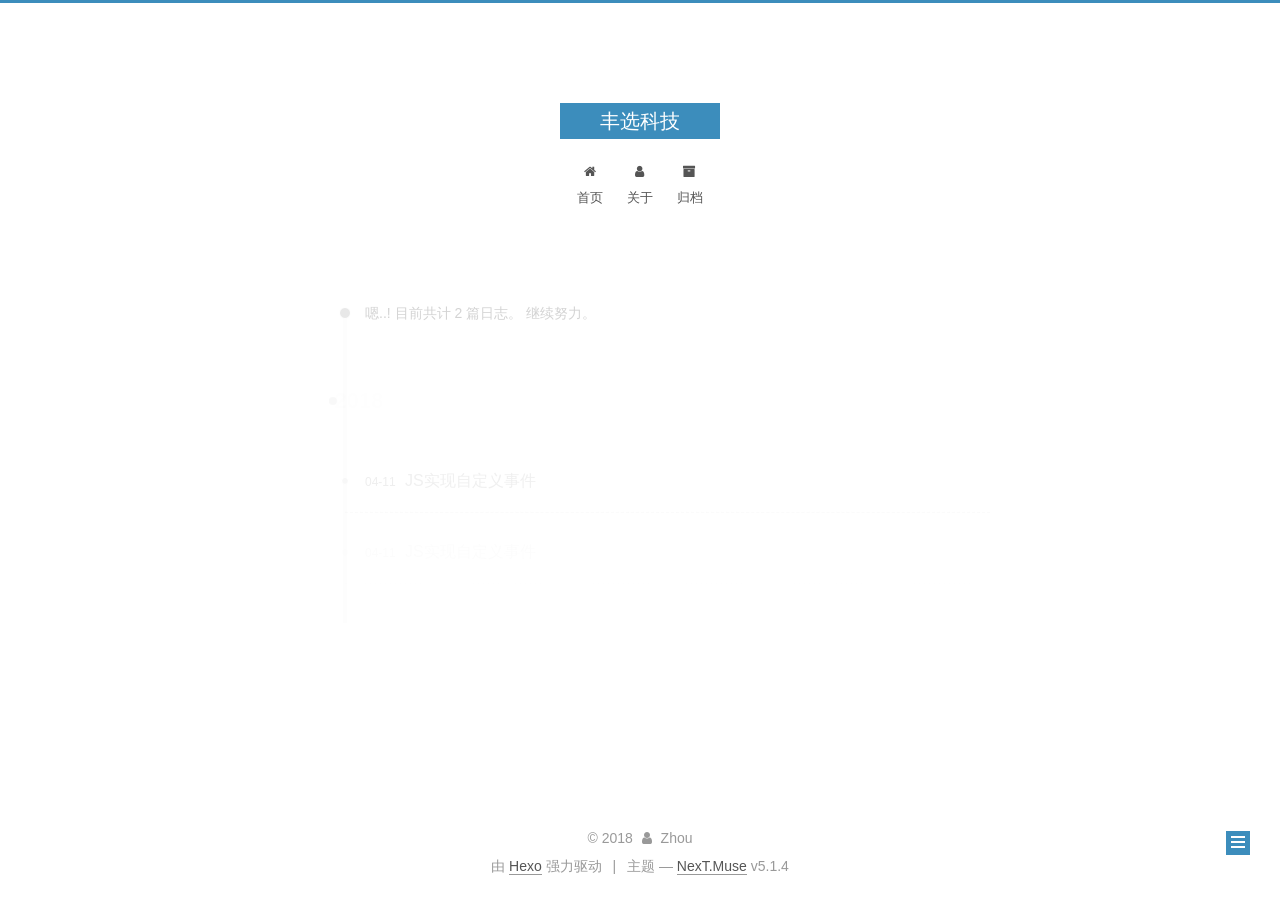
==== commit 37b72ebb: "Site updated: 2018-04-11 16:16:54" ====
--- a/archives/index.html
+++ b/archives/index.html
@@ -5,7 +5,7 @@
   
 
 
-<html class="theme-next gemini use-motion" lang="zh-Hans">
+<html class="theme-next muse use-motion" lang="zh-Hans">
 <head>
   <meta charset="UTF-8"/>
 <meta http-equiv="X-UA-Compatible" content="IE=edge" />
@@ -93,9 +93,9 @@
   var NexT = window.NexT || {};
   var CONFIG = {
     root: '/',
-    scheme: 'Gemini',
+    scheme: 'Muse',
     version: '5.1.4',
-    sidebar: {"position":"right","display":"post","offset":12,"b2t":false,"scrollpercent":false,"onmobile":false},
+    sidebar: {"position":"left","display":"post","offset":12,"b2t":false,"scrollpercent":false,"onmobile":false},
     fancybox: true,
     tabs: true,
     motion: {"enable":true,"async":false,"transition":{"post_block":"fadeIn","post_header":"slideDownIn","post_body":"slideDownIn","coll_header":"slideLeftIn","sidebar":"slideUpIn"}},
@@ -140,7 +140,7 @@
     
   
 
-  <div class="container sidebar-position-right page-archive">
+  <div class="container sidebar-position-left page-archive">
     <div class="headband"></div>
 
     <header id="header" class="header" itemscope itemtype="http://schema.org/WPHeader">
@@ -196,62 +196,12 @@
         </li>
       
         
-        <li class="menu-item menu-item-tags">
-          <a href="/tags/" rel="section">
-            
-              <i class="menu-item-icon fa fa-fw fa-tags"></i> <br />
-            
-            标签
-          </a>
-        </li>
-      
-        
-        <li class="menu-item menu-item-categories">
-          <a href="/categories/" rel="section">
-            
-              <i class="menu-item-icon fa fa-fw fa-th"></i> <br />
-            
-            分类
-          </a>
-        </li>
-      
-        
         <li class="menu-item menu-item-archives">
           <a href="/archives/" rel="section">
             
               <i class="menu-item-icon fa fa-fw fa-archive"></i> <br />
             
             归档
-          </a>
-        </li>
-      
-        
-        <li class="menu-item menu-item-schedule">
-          <a href="/schedule/" rel="section">
-            
-              <i class="menu-item-icon fa fa-fw fa-calendar"></i> <br />
-            
-            日程表
-          </a>
-        </li>
-      
-        
-        <li class="menu-item menu-item-sitemap">
-          <a href="/sitemap.xml" rel="section">
-            
-              <i class="menu-item-icon fa fa-fw fa-sitemap"></i> <br />
-            
-            站点地图
-          </a>
-        </li>
-      
-        
-        <li class="menu-item menu-item-commonweal">
-          <a href="/404/" rel="section">
-            
-              <i class="menu-item-icon fa fa-fw fa-heartbeat"></i> <br />
-            
-            公益404
           </a>
         </li>
       
@@ -311,9 +261,46 @@
 
       <h2 class="post-title">
         
+            <a class="post-title-link" href="/2018/04/11/detail/" itemprop="url">
+              
+                <span itemprop="name">JS实现自定义事件</span>
+              
+            </a>
+        
+      </h2>
+
+      <div class="post-meta">
+        <time class="post-time" itemprop="dateCreated"
+              datetime="2018-04-11T15:30:16+08:00"
+              content="2018-04-11" >
+          04-11
+        </time>
+      </div>
+
+    </header>
+  </article>
+
+
+
+      
+
+        
+        
+        
+
+        
+        
+
+        
+
+  <article class="post post-type-normal" itemscope itemtype="http://schema.org/Article">
+    <header class="post-header">
+
+      <h2 class="post-title">
+        
             <a class="post-title-link" href="/2018/04/11/session/" itemprop="url">
               
-                <span itemprop="name">requests模拟登录的三种方法</span>
+                <span itemprop="name">JS实现自定义事件</span>
               
             </a>
         
@@ -334,43 +321,6 @@
 
       
 
-        
-        
-        
-
-        
-        
-
-        
-
-  <article class="post post-type-normal" itemscope itemtype="http://schema.org/Article">
-    <header class="post-header">
-
-      <h2 class="post-title">
-        
-            <a class="post-title-link" href="/2018/04/11/hello-world/" itemprop="url">
-              
-                <span itemprop="name">Hello World</span>
-              
-            </a>
-        
-      </h2>
-
-      <div class="post-meta">
-        <time class="post-time" itemprop="dateCreated"
-              datetime="2018-04-11T11:30:11+08:00"
-              content="2018-04-11" >
-          04-11
-        </time>
-      </div>
-
-    </header>
-  </article>
-
-
-
-      
-
     </div>
   </div>
   
@@ -410,10 +360,6 @@
       <section class="site-overview-wrap sidebar-panel sidebar-panel-active">
         <div class="site-overview">
           <div class="site-author motion-element" itemprop="author" itemscope itemtype="http://schema.org/Person">
-            
-              <img class="site-author-image" itemprop="image"
-                src="/uploads/touxiang.jpg"
-                alt="Zhou" />
             
               <p class="site-author-name" itemprop="name">Zhou</p>
               <p class="site-description motion-element" itemprop="description"></p>
@@ -485,7 +431,7 @@
 
 
 
-  <div class="theme-info">主题 &mdash; <a class="theme-link" target="_blank" href="https://github.com/iissnan/hexo-theme-next">NexT.Gemini</a> v5.1.4</div>
+  <div class="theme-info">主题 &mdash; <a class="theme-link" target="_blank" href="https://github.com/iissnan/hexo-theme-next">NexT.Muse</a> v5.1.4</div>
 
 
 
@@ -585,13 +531,6 @@
   
   
 
-
-  <script type="text/javascript" src="/js/src/affix.js?v=5.1.4"></script>
-
-  <script type="text/javascript" src="/js/src/schemes/pisces.js?v=5.1.4"></script>
-
-
-
   
 
   
--- a/css/main.css
+++ b/css/main.css
@@ -189,7 +189,7 @@
   font-size: 14px;
   line-height: 2;
   color: #555;
-  background: #eee;
+  background: #fff;
 }
 @media (max-width: 767px) {
   body {
@@ -284,8 +284,8 @@
   word-wrap: break-word;
 }
 a:hover {
-  color: #222;
-  border-bottom-color: #222;
+  color: #3c8dbc;
+  border-bottom-color: #3c8dbc;
 }
 blockquote {
   margin: 0;
@@ -445,7 +445,7 @@
 .header-inner {
   margin: 0 auto;
   padding: 100px 0 70px;
-  width: calc(100% - 252px);
+  width: 700px;
 }
 @media (min-width: 1600px) {
   .container .header-inner {
@@ -457,7 +457,7 @@
 }
 .main-inner {
   margin: 0 auto;
-  width: calc(100% - 252px);
+  width: 700px;
 }
 @media (min-width: 1600px) {
   .container .main-inner {
@@ -474,7 +474,7 @@
 .footer-inner {
   box-sizing: border-box;
   margin: 20px auto;
-  width: calc(100% - 252px);
+  width: 700px;
 }
 @media (min-width: 1600px) {
   .container .footer-inner {
@@ -487,8 +487,8 @@
   margin: 20px 0;
   padding: 0;
   font-size: 13px;
-  color: #c5c8c6;
-  background: #1d1f21;
+  color: #4d4d4c;
+  background: #f7f7f7;
   line-height: 1.6;
 }
 pre,
@@ -508,7 +508,7 @@
 }
 pre code {
   padding: 0;
-  color: #c5c8c6;
+  color: #4d4d4c;
   background: none;
   text-shadow: none;
 }
@@ -531,7 +531,7 @@
 }
 .highlight figcaption {
   font-size: 1em;
-  color: #c5c8c6;
+  color: #4d4d4c;
   line-height: 1em;
   margin-bottom: 1em;
 }
@@ -545,23 +545,23 @@
 }
 .highlight figcaption a {
   float: right;
-  color: #c5c8c6;
+  color: #4d4d4c;
 }
 .highlight figcaption a:hover {
-  border-bottom-color: #c5c8c6;
+  border-bottom-color: #4d4d4c;
 }
 .highlight .gutter pre {
   padding-left: 10px;
   padding-right: 10px;
-  color: #888f96;
+  color: #869194;
   text-align: right;
-  background-color: #000;
+  background-color: #eff2f3;
 }
 .highlight .code pre {
   width: 100%;
   padding-left: 10px;
   padding-right: 10px;
-  background-color: #1d1f21;
+  background-color: #f7f7f7;
 }
 .highlight .line {
   height: 20px;
@@ -579,16 +579,16 @@
   border: none;
 }
 pre .deletion {
-  background: #008000;
+  background: #fdd;
 }
 pre .addition {
-  background: #800000;
+  background: #dfd;
 }
 pre .meta {
-  color: #b294bb;
+  color: #8959a8;
 }
 pre .comment {
-  color: #969896;
+  color: #8e908c;
 }
 pre .variable,
 pre .attribute,
@@ -602,7 +602,7 @@
 pre .css .id,
 pre .css .class,
 pre .css .pseudo {
-  color: #c66;
+  color: #c82829;
 }
 pre .number,
 pre .preprocessor,
@@ -611,7 +611,7 @@
 pre .params,
 pre .constant,
 pre .command {
-  color: #de935f;
+  color: #f5871f;
 }
 pre .ruby .class .title,
 pre .css .rules .attribute,
@@ -624,11 +624,11 @@
 pre .special,
 pre .number,
 pre .formula {
-  color: #b5bd68;
+  color: #718c00;
 }
 pre .title,
 pre .css .hexcolor {
-  color: #8abeb7;
+  color: #3e999f;
 }
 pre .function,
 pre .python .decorator,
@@ -638,11 +638,11 @@
 pre .perl .sub,
 pre .javascript .title,
 pre .coffeescript .title {
-  color: #81a2be;
+  color: #4271ae;
 }
 pre .keyword,
 pre .javascript .function {
-  color: #b294bb;
+  color: #8959a8;
 }
 .full-image.full-image.full-image.full-image {
   border: none;
@@ -653,8 +653,8 @@
 @media (min-width: 992px) {
   .full-image.full-image.full-image.full-image {
     max-width: none;
-    width: 118%;
-    margin: 0 -9%;
+    width: 110%;
+    margin: 25px -5%;
   }
 }
 .blockquote-center,
@@ -940,11 +940,11 @@
   display: inline-block;
   padding: 0 20px;
   font-size: 14px;
-  color: #555;
-  background: #fff;
-  border: 2px solid #555;
+  color: #fff;
+  background: #3c8dbc;
+  border: 2px solid #3c8dbc;
   text-decoration: none;
-  border-radius: 2px;
+  border-radius: 0;
   transition-property: background-color;
   transition-duration: 0.2s;
   transition-timing-function: ease-in-out;
@@ -952,9 +952,9 @@
   line-height: 2;
 }
 .btn:hover {
-  border-color: #222;
-  color: #fff;
-  background: #222;
+  border-color: #3c8dbc;
+  color: #3c8dbc;
+  background: #fff;
 }
 .btn +.btn {
   margin: 0 0 8px 8px;
@@ -1011,7 +1011,7 @@
 .pagination .prev:hover,
 .pagination .next:hover,
 .pagination .page-number:hover {
-  border-top-color: #222;
+  border-top-color: #3c8dbc;
 }
 .pagination .space {
   padding: 0;
@@ -1043,7 +1043,7 @@
   .pagination .prev:hover,
   .pagination .next:hover,
   .pagination .page-number:hover {
-    border-bottom-color: #222;
+    border-bottom-color: #3c8dbc;
   }
 }
 .comments {
@@ -1064,9 +1064,9 @@
   z-index: 1050;
   padding: 0 6px;
   width: 24px;
-  background: #222;
+  background: #3c8dbc;
   font-size: 12px;
-  opacity: 0.6;
+  opacity: 1;
   color: #fff;
   cursor: pointer;
   text-align: center;
@@ -1087,7 +1087,7 @@
   }
 }
 .back-to-top.back-to-top-on {
-  bottom: 30px;
+  bottom: 19px;
 }
 .header {
   background: transparent;
@@ -1097,7 +1097,7 @@
 }
 .headband {
   height: 3px;
-  background: #222;
+  background: #3c8dbc;
 }
 .site-meta {
   margin: 0;
@@ -1113,7 +1113,7 @@
   display: inline-block;
   padding: 0 40px;
   color: #fff;
-  background: #222;
+  background: #3c8dbc;
   border-bottom: none;
 }
 .brand:hover {
@@ -1136,7 +1136,7 @@
 .site-subtitle {
   margin-top: 10px;
   font-size: 13px;
-  color: #ddd;
+  color: #999;
 }
 .use-motion .brand {
   opacity: 0;
@@ -1209,9 +1209,8 @@
   transition-timing-function: ease-in-out;
   transition-delay: 0s;
 }
-.menu .menu-item a:hover,
-.menu-item-active a {
-  border-bottom-color: #222;
+.menu .menu-item a:hover {
+  border-bottom-color: #3c8dbc;
 }
 .menu .menu-item .fa {
   margin-right: 5px;
@@ -1422,7 +1421,7 @@
   border-bottom-color: #666;
 }
 .posts-collapse .post-header:hover::before {
-  background: #222;
+  background: #3c8dbc;
 }
 .posts-collapse .post-meta {
   position: absolute;
@@ -1582,7 +1581,7 @@
   border-bottom: none;
 }
 .post-nav-item a:hover {
-  color: #222;
+  color: #3c8dbc;
   border-bottom: none;
 }
 .post-nav-item a:active {
@@ -1667,7 +1666,7 @@
   width: 0;
   z-index: 1040;
   box-shadow: inset 0 2px 6px #000;
-  background: #222;
+  background: #3c8dbc;
   -webkit-transform: translateZ(0);
 }
 .sidebar a {
@@ -1707,7 +1706,7 @@
   width: 14px;
   height: 14px;
   padding: 5px;
-  background: #222;
+  background: #3c8dbc;
   line-height: 0;
   z-index: 1050;
   cursor: pointer;
@@ -1739,20 +1738,20 @@
   display: block;
   margin: 0 auto;
   padding: 2px;
-  max-width: 120px;
+  max-width: 96px;
   height: auto;
-  border: 1px solid #eee;
+  border: 2px solid #333;
 }
 .site-author-name {
-  margin: 0;
+  margin: 5px 0 0;
   text-align: center;
-  color: #222;
-  font-weight: 600;
+  color: #f5f5f5;
+  font-weight: normal;
 }
 .site-description {
-  margin-top: 0;
+  margin-top: 5px;
   text-align: center;
-  font-size: 13px;
+  font-size: 14px;
   color: #999;
 }
 .site-state {
@@ -1764,7 +1763,7 @@
 .site-state-item {
   display: inline-block;
   padding: 0 15px;
-  border-left: 1px solid #eee;
+  border-left: 1px solid #333;
 }
 .site-state-item:first-child {
   border-left: none;
@@ -1777,11 +1776,11 @@
   text-align: center;
   color: inherit;
   font-weight: 600;
-  font-size: 16px;
+  font-size: 18px;
 }
 .site-state-item-name {
   font-size: 13px;
-  color: #999;
+  color: inherit;
 }
 .feed-link {
   margin-top: 20px;
@@ -1823,7 +1822,7 @@
   width: 4px;
   height: 4px;
   border-radius: 50%;
-  background: #ff1d41;
+  background: #ff5d0d;
 }
 .links-of-blogroll {
   font-size: 13px;
@@ -1861,7 +1860,7 @@
   color: #555;
 }
 .sidebar-nav li:hover {
-  color: #fc6423;
+  color: #f5f5f5;
 }
 .page-post-detail .sidebar-nav-toc {
   padding: 0 5px;
@@ -1870,11 +1869,11 @@
   margin-left: 10px;
 }
 .sidebar-nav .sidebar-nav-active {
-  color: #fc6423;
-  border-bottom-color: #fc6423;
+  color: #87daff;
+  border-bottom-color: #87daff;
 }
 .sidebar-nav .sidebar-nav-active:hover {
-  color: #fc6423;
+  color: #87daff;
 }
 .sidebar-panel {
   display: none;
@@ -1907,12 +1906,12 @@
   transition-timing-function: ease-in-out;
   transition-delay: 0s;
   transition-property: all;
-  color: #666;
+  color: #999;
+  border-bottom-color: #555;
+}
+.post-toc ol a:hover {
+  color: #ccc;
   border-bottom-color: #ccc;
-}
-.post-toc ol a:hover {
-  color: #000;
-  border-bottom-color: #000;
 }
 .post-toc .nav-item {
   overflow: hidden;
@@ -1934,14 +1933,14 @@
   display: block;
 }
 .post-toc .nav .active > a {
-  color: #fc6423;
-  border-bottom-color: #fc6423;
+  color: #87daff;
+  border-bottom-color: #87daff;
 }
 .post-toc .nav .active-current > a {
-  color: #fc6423;
+  color: #87daff;
 }
 .post-toc .nav .active-current > a:hover {
-  color: #fc6423;
+  color: #87daff;
 }
 .footer {
   font-size: 14px;
@@ -2581,543 +2580,83 @@
   }
 }
 .page-post-detail .sidebar-toggle-line {
-  background: #fc6423;
+  background: #87daff;
 }
 .page-post-detail .comments {
   overflow: hidden;
 }
-.header {
-  position: relative;
-  margin: 0 auto;
-  width: 75%;
-}
-@media (min-width: 768px) and (max-width: 991px) {
-  .header {
-    width: auto;
-  }
-}
-@media (max-width: 767px) {
-  .header {
-    width: auto;
-  }
-}
-.header-inner {
-  position: absolute;
-  top: 0;
-  overflow: hidden;
-  padding: 0;
-  width: 240px;
-  background: #fff;
-  box-shadow: 0 2px 2px 0 rgba(0,0,0,0.12), 0 3px 1px -2px rgba(0,0,0,0.06), 0 1px 5px 0 rgba(0,0,0,0.12);
-  border-radius: initial;
-}
-@media (min-width: 1600px) {
-  .container .header-inner {
-    width: 240px;
-  }
-}
-@media (min-width: 768px) and (max-width: 991px) {
-  .header-inner {
-    position: relative;
-    width: auto;
-    border-radius: initial;
-  }
-}
-@media (max-width: 767px) {
-  .header-inner {
-    position: relative;
-    width: auto;
-    border-radius: initial;
-  }
-}
-.main:before,
-.main:after {
-  content: " ";
-  display: table;
-}
-.main:after {
-  clear: both;
-}
-@media (min-width: 768px) and (max-width: 991px) {
-  .main {
-    padding-bottom: 100px;
-  }
-}
-@media (max-width: 767px) {
-  .main {
-    padding-bottom: 100px;
-  }
-}
-.container .main-inner {
-  width: 75%;
-}
-@media (min-width: 768px) and (max-width: 991px) {
-  .container .main-inner {
-    width: auto;
-  }
-}
-@media (max-width: 767px) {
-  .container .main-inner {
-    width: auto;
-  }
-}
-.content-wrap {
-  float: right;
-  box-sizing: border-box;
-  padding: 40px;
-  width: calc(100% - 252px);
-  background: #fff;
-  min-height: 700px;
-  box-shadow: 0 2px 2px 0 rgba(0,0,0,0.12), 0 3px 1px -2px rgba(0,0,0,0.06), 0 1px 5px 0 rgba(0,0,0,0.12);
-  border-radius: initial;
-}
-@media (min-width: 768px) and (max-width: 991px) {
-  .content-wrap {
-    width: 100%;
-    padding: 20px;
-    border-radius: initial;
-  }
-}
-@media (max-width: 767px) {
-  .content-wrap {
-    width: 100%;
-    padding: 20px;
-    min-height: auto;
-    border-radius: initial;
-  }
-}
-.sidebar {
-  position: static;
-  float: left;
-  margin-top: 300px;
-  width: 240px;
-  background: #eee;
-  box-shadow: none;
-}
-@media (min-width: 768px) and (max-width: 991px) {
-  .sidebar {
-    display: none;
-  }
-}
-@media (max-width: 767px) {
-  .sidebar {
-    display: none;
-  }
-}
-.sidebar-toggle {
-  display: none;
-}
-.footer-inner {
-  width: 75%;
-  padding-left: 260px;
-}
-@media (min-width: 768px) and (max-width: 991px) {
+@media (max-width: 767px) {
+  .header-inner,
+  .container .main-inner,
   .footer-inner {
     width: auto;
-    padding-left: 0 !important;
-    padding-right: 0 !important;
-  }
-}
-@media (max-width: 767px) {
-  .footer-inner {
-    width: auto;
-    padding-left: 0 !important;
-    padding-right: 0 !important;
-  }
-}
-.sidebar-position-right .header-inner {
-  right: 0;
-}
-.sidebar-position-right .content-wrap {
-  float: left;
-}
-.sidebar-position-right .sidebar {
-  float: right;
-}
-.sidebar-position-right .footer-inner {
-  padding-left: 0;
-  padding-right: 260px;
-}
-.site-brand-wrapper {
-  position: relative;
-}
-.site-meta {
-  padding: 20px 0;
-  color: #fff;
-  background: #222;
-}
-@media (min-width: 768px) and (max-width: 991px) {
-  .site-meta {
-    box-shadow: 0 0 16px rgba(0,0,0,0.5);
-  }
-}
-@media (max-width: 767px) {
-  .site-meta {
-    box-shadow: 0 0 16px rgba(0,0,0,0.5);
-  }
-}
-.brand {
-  padding: 0;
+  }
+}
+embed {
+  display: block;
+  margin: 0px auto 25px auto;
+}
+.custom-logo .site-meta-headline {
+  text-align: center;
+}
+.custom-logo .brand {
   background: none;
 }
-.brand:hover {
-  color: #fff;
-}
-.site-subtitle {
-  margin: 10px 10px 0;
-  font-weight: initial;
+.custom-logo .site-title {
+  margin: 10px auto 0;
+  font-size: 24px;
+  color: #3c8dbc;
+}
+.custom-logo .site-title a {
+  border: none;
+}
+.custom-logo-image {
+  margin: 0 auto;
+  padding: 5px;
+  max-width: 150px;
+  background: #fff;
+}
+@media (max-width: 767px) {
+  .site-nav {
+    position: absolute;
+    left: 0;
+    top: 52px;
+    margin: 0;
+    width: 100%;
+    padding: 0;
+    background: #fff;
+    border-bottom: 1px solid #ddd;
+    z-index: 1030;
+  }
+}
+@media (max-width: 767px) {
+  .menu {
+    text-align: left;
+  }
+}
+@media (max-width: 767px) {
+  .menu .menu-item {
+    display: block;
+    margin: 0 10px;
+    vertical-align: top;
+  }
+}
+@media (max-width: 767px) {
+  .menu .menu-item br {
+    display: none;
+  }
+}
+@media (max-width: 767px) {
+  .menu .menu-item a {
+    padding: 5px 10px;
+  }
+}
+.menu .menu-item .fa {
+  margin-right: 0;
 }
 .site-search form {
   display: none;
 }
-.site-nav {
-  border-top: none;
-}
-@media (min-width: 768px) and (max-width: 991px) {
-  .site-nav {
-    display: none !important;
-  }
-}
-@media (min-width: 768px) and (max-width: 991px) {
-  .site-nav-on {
-    display: block !important;
-  }
-}
-.menu .menu-item {
-  display: block;
-  margin: 0;
-}
-.menu .menu-item a {
-  position: relative;
-  box-sizing: border-box;
-  padding: 5px 20px;
-  text-align: left;
-  line-height: inherit;
-  transition-property: background-color;
-  transition-duration: 0.2s;
-  transition-timing-function: ease-in-out;
-  transition-delay: 0s;
-}
-.menu .menu-item a:hover,
-.menu-item-active a {
-  background: #f9f9f9;
-  border-bottom-color: #fff;
-}
-.menu .menu-item br {
-  display: none;
-}
-.menu-item-active a:after {
-  content: " ";
-  position: absolute;
-  top: 50%;
-  margin-top: -3px;
-  right: 15px;
-  width: 6px;
-  height: 6px;
-  border-radius: 50%;
-  background-color: #bbb;
-}
-.btn-bar {
-  background-color: #fff;
-}
-.site-nav-toggle {
-  left: 20px;
-  top: 50%;
-  -webkit-transform: translateY(-50%);
-  -webkit-transform: translateY(-50%);
-  -moz-transform: translateY(-50%);
-  -ms-transform: translateY(-50%);
-  -o-transform: translateY(-50%);
-  transform: translateY(-50%);
-}
-@media (min-width: 768px) and (max-width: 991px) {
-  .site-nav-toggle {
-    display: block;
-  }
-}
-.use-motion .sidebar .motion-element {
-  opacity: 1;
-}
-.sidebar {
-  margin-left: -100%;
-  right: auto;
-  bottom: auto;
-  -webkit-transform: none;
-}
-.sidebar-inner {
-  box-sizing: border-box;
-  width: 240px;
-  color: #555;
-  background: #fff;
-  box-shadow: 0 2px 2px 0 rgba(0,0,0,0.12), 0 3px 1px -2px rgba(0,0,0,0.06), 0 1px 5px 0 rgba(0,0,0,0.12), 0 -1px 0.5px 0 rgba(0,0,0,0.09);
-  border-radius: initial;
-  opacity: 0;
-}
-.sidebar-inner.affix {
-  position: fixed;
-  top: 12px;
-}
-.sidebar-inner.affix-bottom {
-  position: absolute;
-}
-.site-overview {
-  text-align: left;
-}
-.site-author:before,
-.site-author:after {
-  content: " ";
-  display: table;
-}
-.site-author:after {
-  clear: both;
-}
-.sidebar a {
-  color: #555;
-}
-.sidebar a:hover {
-  color: #222;
-}
-.site-state-item {
-  padding: 0 10px;
-}
-.links-of-author-item a:before {
-  display: none;
-}
-.links-of-author-item a {
-  border-bottom: none;
-  text-decoration: underline;
-}
-.feed-link {
-  border-top: 1px dotted #ccc;
-  border-bottom: 1px dotted #ccc;
-  text-align: center;
-}
-.feed-link a {
-  display: block;
-  color: #fc6423;
-  border: none;
-}
-.feed-link a:hover {
-  background: none;
-  color: #e34603;
-}
-.feed-link a:hover i {
-  color: #e34603;
-}
-.links-of-author {
-  display: flex;
-  flex-wrap: wrap;
-  justify-content: center;
-}
-.links-of-author-item {
-  margin: 5px 0 0;
-  width: 50%;
-}
-.links-of-author-item a {
-  max-width: 216px;
-  box-sizing: border-box;
-  display: inline-block;
-  margin-right: 0;
-  margin-bottom: 0;
-  padding: 0 5px;
-  overflow: hidden;
-  white-space: nowrap;
-  text-overflow: ellipsis;
-}
-.links-of-author-item a {
-  display: block;
-  text-decoration: none;
-}
-.links-of-author-item a:hover {
-  border-radius: 4px;
-  background: #eee;
-}
-.links-of-author-item .fa {
-  margin-right: 2px;
-  font-size: 16px;
-}
-.links-of-author-item .fa-globe {
-  font-size: 15px;
-}
-.links-of-blogroll {
-  text-align: center;
-  margin-top: 20px;
-  padding: 3px 0 0;
-  border-top: 1px dotted #ccc;
-}
-.links-of-blogroll-title {
-  margin-top: 0;
-}
-.links-of-blogroll-item {
-  padding: 0;
-}
-.links-of-blogroll-inline:before,
-.links-of-blogroll-inline:after {
-  content: " ";
-  display: table;
-}
-.links-of-blogroll-inline:after {
-  clear: both;
-}
 .links-of-blogroll-inline .links-of-blogroll-item {
-  margin: 5px 0 0;
-  width: 50%;
-  display: inline-block;
-  width: unset;
-}
-.links-of-blogroll-inline .links-of-blogroll-item a {
-  max-width: 216px;
-  box-sizing: border-box;
-  display: inline-block;
-  margin-right: 0;
-  margin-bottom: 0;
-  padding: 0 5px;
-  overflow: hidden;
-  white-space: nowrap;
-  text-overflow: ellipsis;
-}
-.content-wrap {
-  padding: initial;
-  background: initial;
-  box-shadow: initial;
-  border-radius: initial;
-}
-.post-block {
-  padding: 40px;
-  background: #fff;
-  box-shadow: 0 2px 2px 0 rgba(0,0,0,0.12), 0 3px 1px -2px rgba(0,0,0,0.06), 0 1px 5px 0 rgba(0,0,0,0.12);
-  border-radius: initial;
-}
-#posts > article + article .post-block {
-  margin-top: 12px;
-  box-shadow: 0 2px 2px 0 rgba(0,0,0,0.12), 0 3px 1px -2px rgba(0,0,0,0.06), 0 1px 5px 0 rgba(0,0,0,0.12), 0 -1px 0.5px 0 rgba(0,0,0,0.09);
-  border-radius: initial;
-}
-.comments {
-  padding: 40px;
-  margin: initial;
-  margin-top: 12px;
-  background: #fff;
-  box-shadow: 0 2px 2px 0 rgba(0,0,0,0.12), 0 3px 1px -2px rgba(0,0,0,0.06), 0 1px 5px 0 rgba(0,0,0,0.12), 0 -1px 0.5px 0 rgba(0,0,0,0.09);
-  border-radius: initial;
-}
-.posts-expand {
-  padding-top: initial;
-}
-.post-nav-divider {
-  width: 4%;
-}
-.post-nav-item {
-  width: 48%;
-}
-.post-eof,
-.post-spread {
-  display: none !important;
-}
-.pagination {
-  margin: 12px 0 0;
-  border-top: initial;
-  background: #fff;
-  box-shadow: 0 2px 2px 0 rgba(0,0,0,0.12), 0 3px 1px -2px rgba(0,0,0,0.06), 0 1px 5px 0 rgba(0,0,0,0.12), 0 -1px 0.5px 0 rgba(0,0,0,0.09);
-  border-radius: initial;
-  padding: 10px 0 10px;
-}
-.pagination .prev,
-.pagination .next,
-.pagination .page-number {
-  margin-bottom: initial;
-  top: initial;
-}
-.main {
-  padding-bottom: initial;
-}
-.footer {
-  bottom: auto;
-}
-.post-header h1,
-.post-header h2 {
-  margin: initial;
-}
-.posts-expand .post-title-link {
-  line-height: inherit;
-}
-.posts-expand .post-title {
-  font-size: 1.7em;
-}
-.post-body h1 {
-  font-size: 1.6em;
-  border-bottom: 1px solid #eee;
-}
-.post-body h2 {
-  font-size: 1.45em;
-  border-bottom: 1px solid #eee;
-}
-.post-body h3 {
-  font-size: 1.3em;
-  border-bottom: 1px dotted #eee;
-}
-.post-body h4 {
-  font-size: 1.2em;
-}
-.post-body h5 {
-  font-size: 1.07em;
-}
-.post-body h6 {
-  font-size: 1.03em;
-}
-@media (min-width: 768px) and (max-width: 991px) {
-  .content-wrap {
-    padding: 10px;
-  }
-  .posts-expand {
-    margin: initial;
-  }
-  .posts-expand .post-button {
-    margin-top: 20px;
-  }
-  .post-block {
-    padding: 20px;
-    box-shadow: 0 2px 2px 0 rgba(0,0,0,0.12), 0 3px 1px -2px rgba(0,0,0,0.06), 0 1px 5px 0 rgba(0,0,0,0.12), 0 -1px 0.5px 0 rgba(0,0,0,0.09);
-    border-radius: initial;
-  }
-  #posts > article + article .post-block {
-    margin-top: 10px;
-  }
-  .comments {
-    margin-top: 10px;
-    padding: 10px 20px;
-  }
-  .pagination {
-    margin: 10px 0 0;
-  }
-}
-@media (max-width: 767px) {
-  .content-wrap {
-    padding: 8px;
-  }
-  .posts-expand {
-    margin: initial;
-  }
-  .posts-expand .post-button {
-    margin-top: 12px;
-  }
-  .posts-expand img {
-    padding: initial !important;
-  }
-  .post-block {
-    padding: 12px;
-    min-height: auto;
-    box-shadow: 0 2px 2px 0 rgba(0,0,0,0.12), 0 3px 1px -2px rgba(0,0,0,0.06), 0 1px 5px 0 rgba(0,0,0,0.12), 0 -1px 0.5px 0 rgba(0,0,0,0.09);
-    border-radius: initial;
-  }
-  #posts > article + article .post-block {
-    margin-top: 8px;
-  }
-  .comments {
-    margin-top: 8px;
-    padding: 0 12px;
-  }
-  .pagination {
-    margin: 8px 0 0;
-  }
-}
+  display: inline-block;
+}
